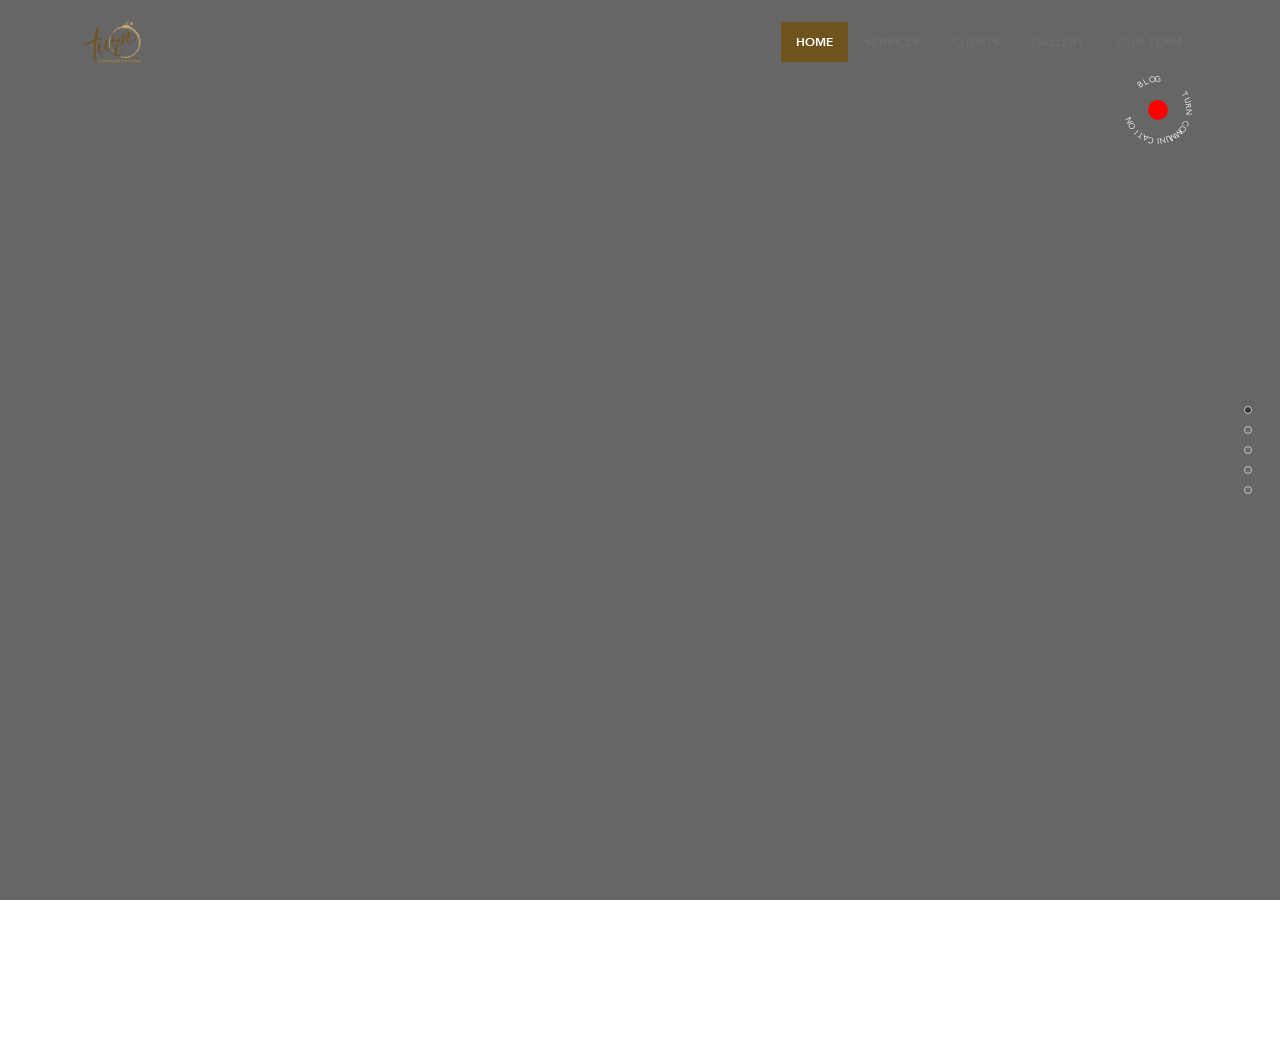
==== index.html @ 365018f1 "done" ====
<!DOCTYPE html>
<html lang="en">

<head>
    <meta charset="UTF-8">
    <meta name="viewport"
          content="width=device-width, user-scalable=no, initial-scale=1.0, maximum-scale=1.0, minimum-scale=1.0">
    <meta http-equiv="X-UA-Compatible" content="ie=edge">
    <title>Turn</title>
    <link rel="stylesheet" href="assets/css/jquery.pagepiling.css">
    <link rel="stylesheet" href="assets/fonts/Avenir/stylesheet.css">
    <link rel="stylesheet" href="assets/css/animate.css">
    <link rel="stylesheet" href="assets/js/imagelightbox/imagelightbox.css">
    <link rel="stylesheet" href="assets/fonts/elegant-icon/elegant-icon-style.css">
    <link rel="stylesheet" href="assets/js/owl-carousel/assets/owl.carousel.min.css">
    <link rel="stylesheet" href="assets/js/owl-carousel/assets/owl.theme.default.min.css">
    <link rel="stylesheet" href="assets/css/styte.css">
    <link rel="icon" type="image/png" sizes="32x32"
          href="./assets/img/favicon.png">


    <style>
        .section {
            height: 100vh;
            display: flex;
            align-items: center;
            justify-content: center;
            opacity: 0;
            visibility: hidden;
        }

        .section.active {
            opacity: 1;
            visibility: visible;
        }

    </style>
</head>

<body>
<header class="header">
    <div class="container">
        <div class="row">
            <div class="col-12">
                <nav class="navbar navbar-expand-lg navbar-light">
                    <div class="logo">
                        <a href="index.html">
                            <img src="assets/img/logo.png" alt="logo">
                        </a>
                    </div>
                    <button class="navbar-toggler hamburger" type="button" data-bs-toggle="collapse"
                            data-bs-target="#mainMenu" aria-controls="mainMenu"
                            aria-expanded="false" aria-label="Toggle navigation">
                        <span class="bar_icon">
                                <span class="bar bar_1"></span>
                                <span class="bar bar_2"></span>
                                <span class="bar bar_3"></span>
                            </span>
                    </button>
                    <div class="collapse navbar-collapse mainMenu" id="mainMenu">
                        <ul class="navbar-nav ms-auto" id="menu">
                            <li class="nav-item active" data-menuanchor="page1">
                                <a class="nav-link" href="#page1">Home</a>
                            </li>
                            <li class="nav-item" data-menuanchor="page2">
                                <a class="nav-link" href="#page2">Services</a>
                            </li>
                            <li class="nav-item" data-menuanchor="page3">
                                <a class="nav-link" href="#page3">Clients</a>
                            </li>
                            <li class="nav-item" data-menuanchor="page4">
                                <a class="nav-link" href="#page4">Gallery</a>
                            </li>
                            <li class="nav-item" data-menuanchor="page5">
                                <a class="nav-link" href="#page5">Our Team</a>
                            </li>
                            <!--                                <li class="nav-item" data-menuanchor="page5">-->
                            <!--                                    <a class="nav-link" href="#page5">Get in Touch</a>-->
                            <!--                                </li>-->
                        </ul>
                    </div>
                </nav>
            </div>
        </div>
    </div>
</header>
<!--End header  -->
<div class="circleTextBox">
    <div class="container">
        <div class="row">
            <div class="col-12">
                <div class="circleText d-flex justify-content-end">
                    <div class="circleTextWrap circleTextWrap_1">
                        <div class="textInner">
                            <div class='circular-text circular-text1'> &nbsp; &nbsp; &nbsp; &nbsp; &nbsp; T U R
                                N &nbsp;
                                C O
                                M M U
                                N I C A T I O N
                                &nbsp;
                                &nbsp; &nbsp; &nbsp; &nbsp; &nbsp; B L O G
                            </div>
                        </div>
                    </div>
                </div>
            </div>
        </div>
    </div>
</div>

<div id="pagepiling">
    <div class="section" id="section1">
        <div class="video_bg">
            <video autoplay="" muted="" id="myVideo">
                <source src="assets/video/demo.mp4" type="video/mp4">
                Your browser does not support the video tag.
            </video>
        </div>
        <div class="allBody">
            <div class="bannerWrap banner_1">
                <div class="container sectionShow">
                    <div class="bannerInner">
                        <div class="tagTop tagTop_1">
                            <p>
                                <span>We always</span>
                                <span><img src="assets/img/Turn-website_Home-page_17.png" alt="img"></span>
                            </p>
                        </div>
                        <div class="row align-items-center h100">
                            <div class="col-md-6 col-sm-12 col-12">
                                <div class="bannerContent bannerLeftContent">
                                    <div class="contentInner Text_1 ">
                                        <h1 class="bannerTitle" data-tilt data-parallax='{"rotateY": 200}'>
                                            <span class="l1 wow fadeInLeft">
                                                <span class="l1_1">SERVE</span>
                                            </span>
                                            <span class="l2">
                                                <span class="l1_2">TO CREATE</span>
                                            </span>
                                            <span class="l3">
                                                <span class="l1_3">IMPACT</span>
                                            </span>
                                        </h1>
                                        <div class="btnWrap">
                                            <a href="#page4" class="btnGlob btnSolid btn_2"
                                               data-parallax='{"y": 300}'>About
                                                Us</a>
                                            <a href="#page2" class="btnGlob btn_1"
                                               data-parallax='{"y": 200}'>Portfolio</a>
                                        </div>
                                    </div>
                                </div>
                            </div>
                            <div class="col-md-6 col-sm-12 col-12">
                                <div class="bannerContent bannerRightContent roundShapeImgWrap">
                                    <div class="contentInner contentInner_1" data-tilt>
                                        <div class="contentInnerInner">
                                            <div class="roundShapeImg">
                                                <img src="assets/img/Round-strain.png" alt="img">
                                            </div>
                                            <div class="bannerRightSingleText btext_2">
                                                <h5>Crafting to make an impact</h5>
                                                <p>Our thirst for crafting unique ideas turns out an <br> impactful
                                                    digital
                                                    experience.
                                                    We
                                                    blend your<br> dream & aim finely to derive incredible outcomes.</p>
                                            </div>
                                        </div>
                                    </div>
                                </div>
                            </div>
                        </div>
                    </div>
                </div>
            </div>
            <!-- End bannerWrap.banner_1 -->
        </div>
    </div>
    <div class="section" id="section2">
        <div class="bannerWrap banner_2">
            <div class="bgShape">
                <img src="./assets/img/Wave_01.png" alt="Wave" class="img-fluid">
            </div>
            <div class="container">
                <div class="bannerInner">
                    <div class="tagTop tagTop_2">
                        <p>
                            <span class="darkLight">Our Works</span>
                            <span><img src="assets/img/Turn-website_Home-page_18.png" alt="img"></span>
                        </p>
                    </div>

                    <div class="row align-items-center h100">
                        <div class="col-md-6 col-sm-12 col-12">
                            <div class="bannerContent bannerLeftContent">
                                <div class="contentInner">
                                    <h1 class="bannerTitle" data-tilt>
                                        <span class="l4 l4_1">Port</span>
                                        <span class="l5 l5_1">folio</span>
                                    </h1>
                                    <div class="btnWrap">
                                        <a href="#page1" class="btnGlob darkBtn btn_1">Service</a>
                                        <a href="#page3" class="btnGlob btnSolid darkBtn btn_2">OUR CLIENTS</a>
                                    </div>
                                </div>
                            </div>
                        </div>
                        <div class="col-md-6 col-sm-12 col-12">
                            <div class="bannerContent bannerRightContent">
                                <div class="contentInner">
                                    <div class="accordion portfolioAccordion" id="portfolioAccordion" data-tilt>
                                        <div class="row">
                                            <div class="col-md-6 col-sm-12 col-12 portfolioAccordionSingleItem">
                                                <div class="portfolioAccordionItem ZoomTilt">
                                                    <div class="accordion-header">
                                                        <div class="accordion-button collapsed" type="button"
                                                             data-bs-toggle="collapse"
                                                             data-bs-target="#portfolioAccordionOne"
                                                             aria-expanded="false"
                                                             aria-controls="portfolioAccordionOne">
                                                            <div class="btnItem">
                                                                <div class="btnImg">
                                                                    <img src="assets/img/darkRoundImg.png" alt="img"
                                                                         class="img-fluid">
                                                                </div>
                                                                <p>Creative</p>
                                                                <h5>Productions</h5>
                                                            </div>
                                                        </div>
                                                    </div>
                                                    <div id="portfolioAccordionOne" class="accordion-collapse collapse"
                                                         data-bs-parent="#portfolioAccordion">
                                                        <div class="accordion-body">
                                                            <ul class="itemList">
                                                                <li><a href="#">Social Media Marketing</a></li>
                                                                <li><a href="#">Content Design</a></li>
                                                                <li><a href="#">Photography</a></li>
                                                                <li><a href="#">Videography</a></li>
                                                                <li><a href="#">Video Production</a></li>
                                                                <li><a href="#">Poster/Flyer Design</a></li>
                                                            </ul>
                                                        </div>
                                                    </div>
                                                </div>
                                            </div>
                                            <div class="col-md-6 col-sm-12 col-12 portfolioAccordionSingleItem">
                                                <div class="portfolioAccordionItem ZoomTilt">
                                                    <div class="accordion-header">
                                                        <div class="accordion-button collapsed" type="button"
                                                             data-bs-toggle="collapse"
                                                             data-bs-target="#portfolioAccordionTwo"
                                                             aria-expanded="false"
                                                             aria-controls="portfolioAccordionTwo">
                                                            <div class="btnItem">
                                                                <div class="btnImg">
                                                                    <img src="assets/img/darkRoundImg.png" alt="img"
                                                                         class="img-fluid">
                                                                </div>
                                                                <p>WEB & MOBILE</p>
                                                                <h5>CONTENT</h5>
                                                            </div>
                                                        </div>
                                                    </div>
                                                    <div id="portfolioAccordionTwo" class="accordion-collapse collapse"
                                                         data-bs-parent="#portfolioAccordion">
                                                        <div class="accordion-body">
                                                            <ul class="itemList">
                                                                <li><a href="#">UI/ UX Design</a></li>
                                                                <li><a href="#">Website Development</a></li>
                                                                <li><a href="#">Mobile & Web App Development</a></li>
                                                                <li><a href="#">E Commerce</a></li>
                                                            </ul>
                                                        </div>
                                                    </div>
                                                </div>
                                            </div>
                                            <div class="col-md-6 col-sm-12 col-12 portfolioAccordionSingleItem">
                                                <div class="portfolioAccordionItem ZoomTilt">
                                                    <div class="accordion-header">
                                                        <div class="accordion-button collapsed" type="button"
                                                             data-bs-toggle="collapse"
                                                             data-bs-target="#portfolioAccordionThree"
                                                             aria-expanded="false"
                                                             aria-controls="portfolioAccordionThree">
                                                            <div class="btnItem">
                                                                <div class="btnImg">
                                                                    <img src="assets/img/darkRoundImg.png" alt="img"
                                                                         class="img-fluid">
                                                                </div>
                                                                <p>BRAND</p>
                                                                <h5>DEVELOPMENT</h5>
                                                            </div>
                                                        </div>
                                                    </div>
                                                    <div id="portfolioAccordionThree"
                                                         class="accordion-collapse collapse"
                                                         data-bs-parent="#portfolioAccordion">
                                                        <div class="accordion-body">
                                                            <ul class="itemList">
                                                                <li><a href="#">Brand Strategy</a></li>
                                                                <li><a href="#">Logo design</a></li>
                                                                <li><a href="#">Identity Design</a></li>
                                                                <li><a href="#">Brand Guideline</a></li>
                                                            </ul>
                                                        </div>
                                                    </div>
                                                </div>
                                            </div>
                                            <div class="col-md-6 col-sm-12 col-12 portfolioAccordionSingleItem">
                                                <div class="portfolioAccordionItem ZoomTilt">
                                                    <div class="accordion-header">
                                                        <div class="accordion-button collapsed" type="button"
                                                             data-bs-toggle="collapse"
                                                             data-bs-target="#portfolioAccordionFour"
                                                             aria-expanded="false"
                                                             aria-controls="portfolioAccordionFour">
                                                            <div class="btnItem">
                                                                <div class="btnImg">
                                                                    <img src="assets/img/darkRoundImg.png" alt="img"
                                                                         class="img-fluid">
                                                                </div>
                                                                <p>ADVERTISING &</p>
                                                                <h5>ProMOTION</h5>
                                                            </div>
                                                        </div>
                                                    </div>
                                                    <div id="portfolioAccordionFour" class="accordion-collapse collapse"
                                                         data-bs-parent="#portfolioAccordion">
                                                        <div class="accordion-body">
                                                            <ul class="itemList">
                                                                <li><a href="#">Campaign Development Digital Marketing
                                                                    and
                                                                    Advertising Social Media Management GDN Ads</a></li>
                                                                <li><a href="#">Google & YouTube SEO</a></li>
                                                                <li><a href="#">OTT Advertisement</a></li>
                                                            </ul>
                                                        </div>
                                                    </div>
                                                </div>
                                            </div>
                                        </div>
                                    </div>
                                </div>
                            </div>
                        </div>
                    </div>
                </div>
            </div>
        </div>
        <!-- End bannerWrap.banner_2 -->
    </div>
    <div class="section" id="section3">

        <div class="bannerWrap banner_3">
            <div class="container">
                <div class="bannerInner">
                    <div class="tagTop tagTop_3">
                        <p>
                            <span class="darkLight">Our Works</span>
                            <span><img src="assets/img/Turn-website_Home-page_18.png" alt="img"></span>
                        </p>
                    </div>
                    <div class="row align-items-center h100">
                        <div class="col-md-6 col-sm-12 col-12">
                            <div class="bannerContent bannerLeftContent">
                                <div class="contentInner Text_3">
                                    <h1 class="bannerTitle" data-tilt>
                                        <span class="l6 l6_1">OUR WONDERFUL</span>
                                        <span class="l5 L7_1">CLIENTS</span>
                                    </h1>
                                    <div class="btnWrap">
                                        <a href="#page2" class="btnGlob darkBtn btn_1">Portfolio</a>
                                        <a href="#page4" class="btnGlob btnSolid darkBtn btn_2">OUR Team</a>
                                    </div>
                                </div>
                            </div>
                        </div>
                        <div class="col-md-6 col-sm-12 col-12">
                            <div class="bannerContent bannerRightContent">
                                <div class="contentInner">
                                    <div class="clientLogoSlider owl-carousel" data-tilt>
                                        <div class="clientLogoSliderItem">
                                            <div class="clientLogoWrap">
                                                <div class="row">
                                                    <div class="col-lg-3 col-md-4 col-sm-4 col-4 ZoomTilt">
                                                        <div class="logoItem logoItem_1">
                                                            <a href="client.html" class="logoInner">
                                                                <img src="assets/img/logo/Picture14.png"
                                                                     alt="logo"
                                                                     class="img-fluid">
                                                            </a>
                                                        </div>
                                                    </div>
                                                    <div class="col-lg-3 col-md-4 col-sm-4 col-4 ZoomTilt">
                                                        <div class="logoItem logoItem_2">
                                                            <a href="client.html" class="logoInner">
                                                                <img src="assets/img/logo/Picture3.png"
                                                                     alt="logo"
                                                                     class="img-fluid">
                                                            </a>
                                                        </div>
                                                    </div>
                                                    <div class="col-lg-3 col-md-4 col-sm-4 col-4 ZoomTilt">
                                                        <div class="logoItem logoItem_3">
                                                            <a href="client.html" class="logoInner">
                                                                <img src="assets/img/logo/Picture2.png"
                                                                     alt="logo"
                                                                     class="img-fluid">
                                                            </a>
                                                        </div>
                                                    </div>
                                                    <div class="col-lg-3 col-md-4 col-sm-4 col-4 ZoomTilt">
                                                        <div class="logoItem logoItem_4">
                                                            <a href="client.html" class="logoInner">
                                                                <img src="assets/img/logo/Picture5.png"
                                                                     alt="logo"
                                                                     class="img-fluid">
                                                            </a>
                                                        </div>
                                                    </div>
                                                    <div class="col-lg-3 col-md-4 col-sm-4 col-4 ZoomTilt">
                                                        <div class="logoItem logoItem_5">
                                                            <a href="client.html" class="logoInner">
                                                                <img src="assets/img/logo/Picture6.png"
                                                                     alt="logo"
                                                                     class="img-fluid">
                                                            </a>
                                                        </div>
                                                    </div>
                                                    <div class="col-lg-3 col-md-4 col-sm-4 col-4 ZoomTilt">
                                                        <div class="logoItem logoItem_6">
                                                            <a href="client.html" class="logoInner">
                                                                <img src="assets/img/logo/Picture4.png"
                                                                     alt="logo"
                                                                     class="img-fluid">
                                                            </a>
                                                        </div>
                                                    </div>
                                                    <div class="col-lg-3 col-md-4 col-sm-4 col-4 ZoomTilt">
                                                        <div class="logoItem logoItem_7">
                                                            <a href="client.html" class="logoInner">
                                                                <img src="assets/img/logo/Picture7.png"
                                                                     alt="logo"
                                                                     class="img-fluid">
                                                            </a>
                                                        </div>
                                                    </div>
                                                    <div class="col-lg-3 col-md-4 col-sm-4 col-4 ZoomTilt">
                                                        <div class="logoItem logoItem_8">
                                                            <a href="client.html" class="logoInner">
                                                                <img src="assets/img/logo/Picture8.png"
                                                                     alt="logo"
                                                                     class="img-fluid">
                                                            </a>
                                                        </div>
                                                    </div>
                                                    <div class="col-lg-3 col-md-4 col-sm-4 col-4 ZoomTilt">
                                                        <div class="logoItem logoItem_9">
                                                            <a href="client.html" class="logoInner">
                                                                <img src="assets/img/logo/Picture9.png"
                                                                     alt="logo"
                                                                     class="img-fluid">
                                                            </a>
                                                        </div>
                                                    </div>
                                                    <div class="col-lg-3 col-md-4 col-sm-4 col-4 ZoomTilt">
                                                        <div class="logoItem logoItem_10">
                                                            <a href="client.html" class="logoInner">
                                                                <img src="assets/img/logo/Picture10.png"
                                                                     alt="logo"
                                                                     class="img-fluid">
                                                            </a>
                                                        </div>
                                                    </div>
                                                    <div class="col-lg-3 col-md-4 col-sm-4 col-4 ZoomTilt">
                                                        <div class="logoItem logoItem_11">
                                                            <a href="client.html" class="logoInner">
                                                                <img src="assets/img/logo/Picture11.png"
                                                                     alt="logo"
                                                                     class="img-fluid">
                                                            </a>
                                                        </div>
                                                    </div>
                                                    <div class="col-lg-3 col-md-4 col-sm-4 col-4 ZoomTilt">
                                                        <div class="logoItem logoItem_12">
                                                            <a href="client.html" class="logoInner">
                                                                <img src="assets/img/logo/Picture12.png"
                                                                     alt="logo"
                                                                     class="img-fluid">
                                                            </a>
                                                        </div>
                                                    </div>
                                                </div>
                                            </div>
                                        </div>
                                    </div>
                                </div>
                            </div>
                        </div>
                    </div>
                </div>
            </div>
        </div>
        <!-- End bannerWrap.banner_3 -->
    </div>
    <div class="section" id="section4">
        <div class="bannerWrap galleryBody banner_5">
            <div class="container">
                <div class="bannerInner">
                    <div class="tagTop tagTop_3">
                        <p>
                            <span class="darkLight">Gallery</span>
                            <span><img src="assets/img/Turn-website_Home-page_18.png" alt="img"></span>
                        </p>
                    </div>
                    <div class="row h100">
                        <div class="col-md-12 col-sm-12 col-12">
                            <br>
                            <br>
                            <br>
                            <div class="serviceContentWrap galleryWrap">
                                <h3 class="galleryTitle">OUR WORKS</h3>
                                <div class="row galleryRow">
                                    <div class="col-md-2 col-sm-3 col-6 galleryCol">
                                        <div class="galleryItem galleryItem_1">
                                            <div class="galleryItemInner">
                                                <div class="galleryImg">
                                                    <a href="./assets/img/gallery/large/Womens-Day.jpg"
                                                       class="lightbox">
                                                        <img src="./assets/img/gallery/gallery_1.jpg" alt="img">
                                                    </a>
                                                </div>
                                            </div>
                                        </div>
                                    </div>
                                    <div class="col-md-2 col-sm-3 col-6 galleryCol">
                                        <div class="galleryItem galleryItem_2">
                                            <div class="galleryItemInner">
                                                <div class="galleryImg">
                                                    <a href="./assets/img/gallery/large/7th-March-Post-2021.jpg"
                                                       class="lightbox">
                                                        <img src="./assets/img/gallery/large/7th-March-Post-2021.jpg"
                                                             alt="img">
                                                    </a>
                                                </div>
                                            </div>
                                        </div>
                                    </div>
                                    <div class="col-md-2 col-sm-3 col-6 galleryCol">
                                        <div class="galleryItem galleryItem_3">
                                            <div class="galleryItemInner">
                                                <div class="galleryImg">
                                                    <a href="./assets/img/gallery/large/17-March.jpg" class="lightbox">
                                                        <img src="./assets/img/gallery/large/17-March.jpg" alt="img">
                                                    </a>
                                                </div>
                                            </div>
                                        </div>
                                    </div>
                                    <div class="col-md-2 col-sm-3 col-6 galleryCol">
                                        <div class="galleryItem galleryItem_4">
                                            <div class="galleryItemInner">
                                                <div class="galleryImg">
                                                    <a href="./assets/img/gallery/large/21st-February-Post-2021.jpg"
                                                       class="lightbox">
                                                        <img src="./assets/img/gallery/large/21st-February-Post-2021.jpg"
                                                             alt="img">
                                                    </a>
                                                </div>
                                            </div>
                                        </div>
                                    </div>
                                    <div class="col-md-2 col-sm-3 col-6 galleryCol">
                                        <div class="galleryItem galleryItem_5">
                                            <div class="galleryItemInner">
                                                <div class="galleryImg">
                                                    <a href="./assets/img/gallery/large/26-March.jpg" class="lightbox">
                                                        <img src="./assets/img/gallery/large/26-March.jpg" alt="img">
                                                    </a>
                                                </div>
                                            </div>
                                        </div>
                                    </div>
                                    <div class="col-md-2 col-sm-3 col-6 galleryCol">
                                        <div class="galleryItem galleryItem_6">
                                            <div class="galleryItemInner">
                                                <div class="galleryImg">
                                                    <a href="./assets/img/gallery/large/1.jpg" class="lightbox">
                                                        <img src="./assets/img/gallery/large/1.jpg" alt="img">
                                                    </a>
                                                </div>
                                            </div>
                                        </div>
                                    </div>
                                    <div class="col-md-2 col-sm-3 col-6 galleryCol">
                                        <div class="galleryItem galleryItem_7">
                                            <div class="galleryItemInner">
                                                <div class="galleryImg">
                                                    <a href="./assets/img/gallery/large/2.jpg" class="lightbox">
                                                        <img src="./assets/img/gallery/large/2.jpg" alt="img">
                                                    </a>
                                                </div>
                                            </div>
                                        </div>
                                    </div>
                                    <div class="col-md-2 col-sm-3 col-6 galleryCol">
                                        <div class="galleryItem galleryItem_8">
                                            <div class="galleryItemInner">
                                                <div class="galleryImg">
                                                    <a href="./assets/img/gallery/large/3.jpg" class="lightbox">
                                                        <img src="./assets/img/gallery/large/3.jpg" alt="img">
                                                    </a>
                                                </div>
                                            </div>
                                        </div>
                                    </div>
                                    <div class="col-md-2 col-sm-3 col-6 galleryCol">
                                        <div class="galleryItem galleryItem_9">
                                            <div class="galleryItemInner">
                                                <div class="galleryImg">
                                                    <a href="./assets/img/gallery/large/4.jpg" class="lightbox">
                                                        <img src="./assets/img/gallery/large/4.jpg" alt="img">
                                                    </a>
                                                </div>
                                            </div>
                                        </div>
                                    </div>
                                    <div class="col-md-2 col-sm-3 col-6 galleryCol">
                                        <div class="galleryItem galleryItem_10">
                                            <div class="galleryItemInner">
                                                <div class="galleryImg">
                                                    <a href="./assets/img/gallery/large/5.jpg" class="lightbox">
                                                        <img src="./assets/img/gallery/large/5.jpg" alt="img">
                                                    </a>
                                                </div>
                                            </div>
                                        </div>
                                    </div>
                                    <div class="col-md-2 col-sm-3 col-6 galleryCol">
                                        <div class="galleryItem galleryItem_11">
                                            <div class="galleryItemInner">
                                                <div class="galleryImg">
                                                    <a href="./assets/img/gallery/large/6.jpg" class="lightbox">
                                                        <img src="./assets/img/gallery/large/6.jpg" alt="img">
                                                    </a>
                                                </div>
                                            </div>
                                        </div>
                                    </div>
                                    <div class="col-md-2 col-sm-3 col-6 galleryCol">
                                        <div class="galleryItem galleryItem_12">
                                            <div class="galleryItemInner">
                                                <div class="galleryImg">
                                                    <a href="./assets/img/gallery/large/7.jpg" class="lightbox">
                                                        <img src="./assets/img/gallery/large/7.jpg" alt="img">
                                                    </a>
                                                </div>
                                            </div>
                                        </div>
                                    </div>
                                    <div class="col-md-2 col-sm-3 col-6 galleryCol">
                                        <div class="galleryItem galleryItem_13">
                                            <div class="galleryItemInner">
                                                <div class="galleryImg">
                                                    <a href="./assets/img/gallery/large/8.jpg" class="lightbox">
                                                        <img src="./assets/img/gallery/large/8.jpg" alt="img">
                                                    </a>
                                                </div>
                                            </div>
                                        </div>
                                    </div>
                                    <div class="col-md-2 col-sm-3 col-6 galleryCol">
                                        <div class="galleryItem galleryItem_14">
                                            <div class="galleryItemInner">
                                                <div class="galleryImg">
                                                    <a href="./assets/img/gallery/large/9.jpg" class="lightbox">
                                                        <img src="./assets/img/gallery/large/9.jpg" alt="img">
                                                    </a>
                                                </div>
                                            </div>
                                        </div>
                                    </div>
                                    <div class="col-md-2 col-sm-3 col-6 galleryCol">
                                        <div class="galleryItem galleryItem_15">
                                            <div class="galleryItemInner">
                                                <div class="galleryImg">
                                                    <a href="./assets/img/gallery/large/10.jpg" class="lightbox">
                                                        <img src="./assets/img/gallery/large/10.jpg" alt="img">
                                                    </a>
                                                </div>
                                            </div>
                                        </div>
                                    </div>
                                    <div class="col-md-2 col-sm-3 col-6 galleryCol">
                                        <div class="galleryItem galleryItem_16">
                                            <div class="galleryItemInner">
                                                <div class="galleryImg">
                                                    <a href="./assets/img/gallery/large/BFF-May-Day.jpg"
                                                       class="lightbox">
                                                        <img src="./assets/img/gallery/large/BFF-May-Day.jpg" alt="img">
                                                    </a>
                                                </div>
                                            </div>
                                        </div>
                                    </div>
                                    <div class="col-md-2 col-sm-3 col-6 galleryCol">
                                        <div class="galleryItem galleryItem_17">
                                            <div class="galleryItemInner">
                                                <div class="galleryImg">
                                                    <a href="./assets/img/gallery/large/11.jpg" class="lightbox">
                                                        <img src="./assets/img/gallery/large/11.jpg" alt="img">
                                                    </a>
                                                </div>
                                            </div>
                                        </div>
                                    </div>
                                    <div class="col-md-2 col-sm-3 col-6 galleryCol">
                                        <div class="galleryItem galleryItem_18">
                                            <div class="galleryItemInner">
                                                <div class="galleryImg">
                                                    <a href="./assets/img/gallery/large/12.jpg" class="lightbox">
                                                        <img src="./assets/img/gallery/large/12.jpg" alt="img">
                                                    </a>
                                                </div>
                                            </div>
                                        </div>
                                    </div>
                                </div>
                            </div>
                        </div>
                    </div>
                </div>
            </div>
        </div>
        <!-- End bannerWrap.banner_4 -->
    </div>
    <div class="section" id="section5">
        <div class="bannerWrap banner_4">
            <div class="container">
                <div class="bannerInner">
                    <div class="tagTop tagTop_4">
                        <p>
                            <span class="darkLight">Our Works</span>
                            <span><img src="assets/img/Turn-website_Home-page_18.png" alt="img"></span>
                        </p>
                    </div>
                    <div class="row align-items-center h100">
                        <div class="col-md-6 col-sm-12 col-12">
                            <div class="bannerContent bannerLeftContent">
                                <div class="contentInner">
                                    <h1 class="bannerTitle" data-tilt>
                                        <span class="l6 lT_1">OUR MAGICAL</span>
                                        <span class="l5 lT_2">TEAM</span>
                                    </h1>
                                    <div class="btnWrap">
                                        <a href="#page3" class="btnGlob darkBtn btn_1">OUR CLIENTS</a>
                                        <a href="#page1" class="btnGlob btnSolid darkBtn btn_2">Our Works</a>
                                    </div>
                                </div>
                            </div>
                        </div>
                        <div class="col-md-6 col-sm-12 col-12">
                            <div class="bannerContent bannerRightContent">
                                <div class="contentInner">
                                    <div class="teamContentWrap">
                                        <p class="tTopPara mb-4">One of the start-up creative agency teams in Bangladesh
                                            with very agile
                                            operations High flexibility & capacity in video contents, development,
                                            events
                                            and innovation. Highly experienced creative team. Experience and in-depth
                                            understanding of the brand. Access to International & National Resources.
                                        </p>
                                        <h6 class="TeamHeading">Our Team members</h6>
                                        <div class="carouselWrap">
                                            <div class="owl-carousel teamSingleItemWrap">
                                                <div class="carouselItem">
                                                    <div class="row teamSingleItemRow teamRow_1 align-items-center">
                                                        <div class="col-lg-4 col-md-12 col-sm-4 col-12">
                                                            <div class="temImg">
                                                                <div class="imgInner">
                                                                    <img src="" alt="img" class="img-fluid">
                                                                </div>
                                                            </div>
                                                        </div>
                                                        <div class="col-lg-8 col-md-12 col-sm-8 col-12">
                                                            <div class="contentBox">
                                                                <h6>The Leader | Muttakim Al Tias</h6>
                                                                <p>One of the start-up creative agency teams in
                                                                    Bangladesh with
                                                                    very
                                                                    agile operations High flexibility & capacity in
                                                                    video
                                                                    contents,
                                                                    development, events and innovation. Highly
                                                                    experienced
                                                                    creative
                                                                    team. Experience and in-depth understanding of the
                                                                    brand.
                                                                    Access
                                                                    to International & National Resources.</p>
                                                            </div>
                                                        </div>
                                                    </div>
                                                </div>
                                                <div class="carouselItem">
                                                    <div class="row teamSingleItemRow teamRev rightContent align-items-center">
                                                        <div class="col-lg-8 col-md-12 col-sm-8 col-12">
                                                            <div class="contentBox">
                                                                <h6>The Mastermind | Muttakim Al Tias</h6>
                                                                <p>One of the start-up creative agency teams in
                                                                    Bangladesh with
                                                                    very
                                                                    agile operations High flexibility & capacity in
                                                                    video
                                                                    contents,
                                                                    development, events and innovation. Highly
                                                                    experienced
                                                                    creative
                                                                    team. Experience and in-depth understanding of the
                                                                    brand.
                                                                    Access
                                                                    to International & National Resources.</p>
                                                            </div>
                                                        </div>
                                                        <div class="col-lg-4 col-md-12 col-sm-4 col-12">
                                                            <div class="temImg">
                                                                <div class="imgInner">
                                                                    <img src="" alt="img" class="img-fluid">
                                                                </div>
                                                            </div>
                                                        </div>
                                                    </div>
                                                </div>
                                            </div>
                                        </div>
                                    </div>
                                </div>
                            </div>
                        </div>
                    </div>
                </div>
            </div>
        </div>
        <!-- End bannerWrap.banner_4 -->
    </div>
</div>


<script src="assets/js/jquery-3.5.1.min.js"></script>
<script src="https://cdn.jsdelivr.net/npm/bootstrap@5.0.0-beta2/dist/js/bootstrap.bundle.min.js"></script>
<script src="./assets/js/jquery.pagepiling.min.js"></script>
<script src="./assets/js/tilt.jquery.min.js"></script>
<script src="./assets/js/owl-carousel/owl.carousel.min.js"></script>
<script src="assets/js/imagelightbox/imagelightbox.js"></script>
<script src="./assets/js/main.js"></script>
</body>

</html>
---- assets/fonts/Avenir/stylesheet.css ----
@font-face {
    font-family: 'Avenir';
    src: url('Avenir-Black.woff2') format('woff2'),
        url('Avenir-Black.woff') format('woff');
    font-weight: 900;
    font-style: normal;
    font-display: swap;
}

@font-face {
    font-family: 'Avenir Black Oblique';
    src: url('Avenir-BlackOblique.woff2') format('woff2'),
        url('Avenir-BlackOblique.woff') format('woff');
    font-weight: 900;
    font-style: italic;
    font-display: swap;
}

@font-face {
    font-family: 'Avenir Book';
    src: url('Avenir-Book.woff2') format('woff2'),
        url('Avenir-Book.woff') format('woff');
    font-weight: normal;
    font-style: normal;
    font-display: swap;
}

@font-face {
    font-family: 'Avenir Book';
    src: url('Avenir-BookOblique.woff2') format('woff2'),
        url('Avenir-BookOblique.woff') format('woff');
    font-weight: normal;
    font-style: italic;
    font-display: swap;
}

@font-face {
    font-family: 'Avenir';
    src: url('Avenir-LightOblique.woff2') format('woff2'),
        url('Avenir-LightOblique.woff') format('woff');
    font-weight: 300;
    font-style: italic;
    font-display: swap;
}

@font-face {
    font-family: 'Avenir';
    src: url('Avenir-Heavy.woff2') format('woff2'),
        url('Avenir-Heavy.woff') format('woff');
    font-weight: 900;
    font-style: normal;
    font-display: swap;
}

@font-face {
    font-family: 'Avenir';
    src: url('Avenir-Light.woff2') format('woff2'),
        url('Avenir-Light.woff') format('woff');
    font-weight: 300;
    font-style: normal;
    font-display: swap;
}

@font-face {
    font-family: 'Avenir';
    src: url('Avenir-HeavyOblique.woff2') format('woff2'),
        url('Avenir-HeavyOblique.woff') format('woff');
    font-weight: 900;
    font-style: italic;
    font-display: swap;
}

@font-face {
    font-family: 'Avenir';
    src: url('Avenir-Oblique.woff2') format('woff2'),
        url('Avenir-Oblique.woff') format('woff');
    font-weight: normal;
    font-style: italic;
    font-display: swap;
}

@font-face {
    font-family: 'Avenir';
    src: url('Avenir-Medium.woff2') format('woff2'),
        url('Avenir-Medium.woff') format('woff');
    font-weight: 500;
    font-style: normal;
    font-display: swap;
}

@font-face {
    font-family: 'Avenir';
    src: url('Avenir-MediumOblique.woff2') format('woff2'),
        url('Avenir-MediumOblique.woff') format('woff');
    font-weight: 500;
    font-style: italic;
    font-display: swap;
}

@font-face {
    font-family: 'Avenir';
    src: url('Avenir-Roman.woff2') format('woff2'),
        url('Avenir-Roman.woff') format('woff');
    font-weight: normal;
    font-style: normal;
    font-display: swap;
}
---- assets/js/imagelightbox/imagelightbox.css ----
/* IMAGE LIGHTBOX SELECTOR */

#imagelightbox {
    cursor: pointer;
    position: fixed;
    z-index: 10000;
    top: 50%;
    touch-action: none;
    transform: scaleZ(10px);
}

.imagelightbox-open {
    user-select: none;
    overflow: hidden;
}

/* WITH ACTIVITY INDICATION */

.imagelightbox-loading,
.imagelightbox-loading div {
    border-radius: 9999px;
}

.imagelightbox-loading {
    background-color: rgb(128, 128, 128);
    background-color: rgba(0, 0, 0, .5);
    position: fixed;
    z-index: 10003;
    top: 50%;
    left: 50%;
    padding: 0.65em;
    margin: -1.3em 0 0 -1.3em;
    box-shadow: 0 0 2.5em rgba(0, 0, 0, .75); /* 40 */
}

.imagelightbox-loading div {
    width: 1.3em;
    height: 1.3em;
    background-color: #fff;
    animation: imagelightbox-loading .5s ease infinite;
}

@keyframes imagelightbox-loading {
    from {
        opacity: .5;
        transform: scale(.75);
    }
    50% {
        opacity: 1;
        transform: scale(1);
    }
    to {
        opacity: .5;
        transform: scale(.75);
    }
}

/* WITH OVERLAY */

.imagelightbox-overlay {
    background-color: #fff;
    background-color: rgba(255, 255, 255, .9);
    position: fixed;
    z-index: 9998;
    top: 0;
    right: 0;
    bottom: 0;
    left: 0;
}

/* WITH "CLOSE" BUTTON */

.imagelightbox-close {
    cursor: pointer;
    width: 2.5em; /* 40 */
    height: 2.5em; /* 40 */
    background-color: #666;
    position: fixed;
    z-index: 10002;
    top: 2.5em; /* 40 */
    right: 2.5em; /* 40 */
    border-radius: 50%;
    transition: color .3s ease;
}

.imagelightbox-close:hover {
    background-color: #006fe1;
}

.imagelightbox-close:before,
.imagelightbox-close:after {
    width: 2px;
    background-color: #fff;
    content: '';
    position: absolute;
    top: 20%;
    bottom: 20%;
    left: 50%;
    margin-left: -1px;
}

.imagelightbox-close:before {
    transform: rotate(45deg);
}

.imagelightbox-close:after {
    transform: rotate(-45deg);
}

/* WITH CAPTION */

.imagelightbox-caption {
    text-align: center;
    color: #fff;
    background-color: #666;
    position: fixed;
    z-index: 10001;
    left: 0;
    right: 0;
    bottom: 0;
    padding: 0.625em; /* 10 */
}

/* WITH NAVIGATION */

.imagelightbox-nav {
    background-color: #444;
    background-color: rgba(0, 0, 0, .5);
    position: fixed;
    z-index: 10001;
    left: 50%;
    bottom: 3.75em; /* 60 */
    padding: 0.313em; /* 5 */
    transform: translateX(-50%);
    border-radius: 20px;
}

.imagelightbox-nav a {
    position: relative;
    top: 0.2em;
    width: 1em; /* 20 */
    height: 1em; /* 20 */
    border: 1px solid #fff;
    display: inline-block;
    margin: 0 0.313em; /* 5 */
    border-radius: 50%;
}

.imagelightbox-nav .active {
    background-color: #fff;
}

/* WITH ARROWS */

.imagelightbox-arrow {
    cursor: pointer;
    width: 40px; /* 60 */
    height: 40px; /* 120 */
    background-color: #444;
    background-color: rgba( 0, 0, 0, .5 );
    vertical-align: middle;
    display: none;
    border: 0px;
    position: fixed;
    z-index: 10001;
    font-size: 25px;
    color: #fff;
    top: 50%;
    margin-top: -3.75em; /* 60 */
}
.imagelightbox-arrow:hover,
.imagelightbox-arrow:focus {
    background-color: #006fe1;
}
.imagelightbox-arrow:active {
    background-color: #111;
}
.imagelightbox-arrow-left {
    left: 2.5em; /* 40 */
}
.imagelightbox-arrow-left:before{
    content: "\34" !important;
    border: 0px !important;
    font-family: 'ElegantIcons';
    width: auto;
    height: auto;
}
.imagelightbox-arrow-right {
    right: 2.5em; /* 40 */
}
.imagelightbox-arrow-right:before{
    font-family: 'ElegantIcons';
    content: "\35" !important;
}
.imagelightbox-arrow:before {
    width: 0;
    height: 0;
/*    border: 1em solid transparent;*/
    content: '';
/*    display: inline-block;*/
/*    margin-bottom: -0.125em;  2 */
}
.imagelightbox-arrow-left:before {
    border-left: none;
    border-right-color: #fff;
/*    margin-left: -0.313em;  5 */
}
.imagelightbox-arrow-right:before {
    border-right: none;
/*    border-left-color: #fff;*/
/*    margin-right: -0.313em;  5 */
}

.imagelightbox-loading,
.imagelightbox-overlay,
.imagelightbox-close,
.imagelightbox-nav,
.imagelightbox-arrow {
    animation: fade-in .25s linear;
}

@keyframes fade-in {
    from	{ opacity: 0; }
    to		{ opacity: 1; }
}

@media only screen and (max-width: 41.250em) { /* 660 */
    #container {
        width: 100%;
    }
    .imagelightbox-close {
        top: 1.25em; /* 20 */
        right: 1.25em; /* 20 */
    }
    .imagelightbox-arrow {
        width: 2.5em; /* 40 */
        height: 3.75em; /* 60 */
        margin-top: -1.875em; /* 30 */
    }
    .imagelightbox-arrow-left {
        left: 1.25em; /* 20 */
    }
    .imagelightbox-arrow-right {
        right: 1.25em; /* 20 */
    }
}

@media only screen and (max-width: 20em) { /* 320 */
    .imagelightbox-arrow-left {
        left: 0;
    }
    .imagelightbox-arrow-right {
        right: 0;
    }
}
---- assets/fonts/elegant-icon/elegant-icon-style.css ----
@font-face {
	font-family: 'ElegantIcons';
	src:url('./fonts/ElegantIcons.eot');
	src:url('./fonts/ElegantIcons.eot?#iefix') format('embedded-opentype'),
		url('./fonts/ElegantIcons.woff') format('woff'),
		url('./fonts/ElegantIcons.ttf') format('truetype'),
		url('./fonts/ElegantIcons.svg#ElegantIcons') format('svg');
	font-weight: normal;
	font-style: normal;
}

/* Use the following CSS code if you want to use data attributes for inserting your icons */
[data-icon]:before {
	font-family: 'ElegantIcons';
	content: attr(data-icon);
	speak: none;
	font-weight: normal;
	font-variant: normal;
	text-transform: none;
	line-height: 1;
	-webkit-font-smoothing: antialiased;
	-moz-osx-font-smoothing: grayscale;
}

/* Use the following CSS code if you want to have a class per icon */
/*
Instead of a list of all class selectors,
you can use the generic selector below, but it's slower:
[class*="your-class-prefix"] {
*/
.arrow_up, .arrow_down, .arrow_left, .arrow_right, .arrow_left-up, .arrow_right-up, .arrow_right-down, .arrow_left-down, .arrow-up-down, .arrow_up-down_alt, .arrow_left-right_alt, .arrow_left-right, .arrow_expand_alt2, .arrow_expand_alt, .arrow_condense, .arrow_expand, .arrow_move, .arrow_carrot-up, .arrow_carrot-down, .arrow_carrot-left, .arrow_carrot-right, .arrow_carrot-2up, .arrow_carrot-2down, .arrow_carrot-2left, .arrow_carrot-2right, .arrow_carrot-up_alt2, .arrow_carrot-down_alt2, .arrow_carrot-left_alt2, .arrow_carrot-right_alt2, .arrow_carrot-2up_alt2, .arrow_carrot-2down_alt2, .arrow_carrot-2left_alt2, .arrow_carrot-2right_alt2, .arrow_triangle-up, .arrow_triangle-down, .arrow_triangle-left, .arrow_triangle-right, .arrow_triangle-up_alt2, .arrow_triangle-down_alt2, .arrow_triangle-left_alt2, .arrow_triangle-right_alt2, .arrow_back, .icon_minus-06, .icon_plus, .icon_close, .icon_check, .icon_minus_alt2, .icon_plus_alt2, .icon_close_alt2, .icon_check_alt2, .icon_zoom-out_alt, .icon_zoom-in_alt, .icon_search, .icon_box-empty, .icon_box-selected, .icon_minus-box, .icon_plus-box, .icon_box-checked, .icon_circle-empty, .icon_circle-slelected, .icon_stop_alt2, .icon_stop, .icon_pause_alt2, .icon_pause, .icon_menu, .icon_menu-square_alt2, .icon_menu-circle_alt2, .icon_ul, .icon_ol, .icon_adjust-horiz, .icon_adjust-vert, .icon_document_alt, .icon_documents_alt, .icon_pencil, .icon_pencil-edit_alt, .icon_pencil-edit, .icon_folder-alt, .icon_folder-open_alt, .icon_folder-add_alt, .icon_info_alt, .icon_error-oct_alt, .icon_error-circle_alt, .icon_error-triangle_alt, .icon_question_alt2, .icon_question, .icon_comment_alt, .icon_chat_alt, .icon_vol-mute_alt, .icon_volume-low_alt, .icon_volume-high_alt, .icon_quotations, .icon_quotations_alt2, .icon_clock_alt, .icon_lock_alt, .icon_lock-open_alt, .icon_key_alt, .icon_cloud_alt, .icon_cloud-upload_alt, .icon_cloud-download_alt, .icon_image, .icon_images, .icon_lightbulb_alt, .icon_gift_alt, .icon_house_alt, .icon_genius, .icon_mobile, .icon_tablet, .icon_laptop, .icon_desktop, .icon_camera_alt, .icon_mail_alt, .icon_cone_alt, .icon_ribbon_alt, .icon_bag_alt, .icon_creditcard, .icon_cart_alt, .icon_paperclip, .icon_tag_alt, .icon_tags_alt, .icon_trash_alt, .icon_cursor_alt, .icon_mic_alt, .icon_compass_alt, .icon_pin_alt, .icon_pushpin_alt, .icon_map_alt, .icon_drawer_alt, .icon_toolbox_alt, .icon_book_alt, .icon_calendar, .icon_film, .icon_table, .icon_contacts_alt, .icon_headphones, .icon_lifesaver, .icon_piechart, .icon_refresh, .icon_link_alt, .icon_link, .icon_loading, .icon_blocked, .icon_archive_alt, .icon_heart_alt, .icon_star_alt, .icon_star-half_alt, .icon_star, .icon_star-half, .icon_tools, .icon_tool, .icon_cog, .icon_cogs, .arrow_up_alt, .arrow_down_alt, .arrow_left_alt, .arrow_right_alt, .arrow_left-up_alt, .arrow_right-up_alt, .arrow_right-down_alt, .arrow_left-down_alt, .arrow_condense_alt, .arrow_expand_alt3, .arrow_carrot_up_alt, .arrow_carrot-down_alt, .arrow_carrot-left_alt, .arrow_carrot-right_alt, .arrow_carrot-2up_alt, .arrow_carrot-2dwnn_alt, .arrow_carrot-2left_alt, .arrow_carrot-2right_alt, .arrow_triangle-up_alt, .arrow_triangle-down_alt, .arrow_triangle-left_alt, .arrow_triangle-right_alt, .icon_minus_alt, .icon_plus_alt, .icon_close_alt, .icon_check_alt, .icon_zoom-out, .icon_zoom-in, .icon_stop_alt, .icon_menu-square_alt, .icon_menu-circle_alt, .icon_document, .icon_documents, .icon_pencil_alt, .icon_folder, .icon_folder-open, .icon_folder-add, .icon_folder_upload, .icon_folder_download, .icon_info, .icon_error-circle, .icon_error-oct, .icon_error-triangle, .icon_question_alt, .icon_comment, .icon_chat, .icon_vol-mute, .icon_volume-low, .icon_volume-high, .icon_quotations_alt, .icon_clock, .icon_lock, .icon_lock-open, .icon_key, .icon_cloud, .icon_cloud-upload, .icon_cloud-download, .icon_lightbulb, .icon_gift, .icon_house, .icon_camera, .icon_mail, .icon_cone, .icon_ribbon, .icon_bag, .icon_cart, .icon_tag, .icon_tags, .icon_trash, .icon_cursor, .icon_mic, .icon_compass, .icon_pin, .icon_pushpin, .icon_map, .icon_drawer, .icon_toolbox, .icon_book, .icon_contacts, .icon_archive, .icon_heart, .icon_profile, .icon_group, .icon_grid-2x2, .icon_grid-3x3, .icon_music, .icon_pause_alt, .icon_phone, .icon_upload, .icon_download, .social_facebook, .social_twitter, .social_pinterest, .social_googleplus, .social_tumblr, .social_tumbleupon, .social_wordpress, .social_instagram, .social_dribbble, .social_vimeo, .social_linkedin, .social_rss, .social_deviantart, .social_share, .social_myspace, .social_skype, .social_youtube, .social_picassa, .social_googledrive, .social_flickr, .social_blogger, .social_spotify, .social_delicious, .social_facebook_circle, .social_twitter_circle, .social_pinterest_circle, .social_googleplus_circle, .social_tumblr_circle, .social_stumbleupon_circle, .social_wordpress_circle, .social_instagram_circle, .social_dribbble_circle, .social_vimeo_circle, .social_linkedin_circle, .social_rss_circle, .social_deviantart_circle, .social_share_circle, .social_myspace_circle, .social_skype_circle, .social_youtube_circle, .social_picassa_circle, .social_googledrive_alt2, .social_flickr_circle, .social_blogger_circle, .social_spotify_circle, .social_delicious_circle, .social_facebook_square, .social_twitter_square, .social_pinterest_square, .social_googleplus_square, .social_tumblr_square, .social_stumbleupon_square, .social_wordpress_square, .social_instagram_square, .social_dribbble_square, .social_vimeo_square, .social_linkedin_square, .social_rss_square, .social_deviantart_square, .social_share_square, .social_myspace_square, .social_skype_square, .social_youtube_square, .social_picassa_square, .social_googledrive_square, .social_flickr_square, .social_blogger_square, .social_spotify_square, .social_delicious_square, .icon_printer, .icon_calulator, .icon_building, .icon_floppy, .icon_drive, .icon_search-2, .icon_id, .icon_id-2, .icon_puzzle, .icon_like, .icon_dislike, .icon_mug, .icon_currency, .icon_wallet, .icon_pens, .icon_easel, .icon_flowchart, .icon_datareport, .icon_briefcase, .icon_shield, .icon_percent, .icon_globe, .icon_globe-2, .icon_target, .icon_hourglass, .icon_balance, .icon_rook, .icon_printer-alt, .icon_calculator_alt, .icon_building_alt, .icon_floppy_alt, .icon_drive_alt, .icon_search_alt, .icon_id_alt, .icon_id-2_alt, .icon_puzzle_alt, .icon_like_alt, .icon_dislike_alt, .icon_mug_alt, .icon_currency_alt, .icon_wallet_alt, .icon_pens_alt, .icon_easel_alt, .icon_flowchart_alt, .icon_datareport_alt, .icon_briefcase_alt, .icon_shield_alt, .icon_percent_alt, .icon_globe_alt, .icon_clipboard {
	font-family: 'ElegantIcons';
	speak: none;
	font-style: normal;
	font-weight: normal;
	font-variant: normal;
	text-transform: none;
	line-height: 1;
	-webkit-font-smoothing: antialiased;
}
.arrow_up:before {
	content: "\21";
}
.arrow_down:before {
	content: "\22";
}
.arrow_left:before {
	content: "\23";
}
.arrow_right:before {
	content: "\24";
}
.arrow_left-up:before {
	content: "\25";
}
.arrow_right-up:before {
	content: "\26";
}
.arrow_right-down:before {
	content: "\27";
}
.arrow_left-down:before {
	content: "\28";
}
.arrow-up-down:before {
	content: "\29";
}
.arrow_up-down_alt:before {
	content: "\2a";
}
.arrow_left-right_alt:before {
	content: "\2b";
}
.arrow_left-right:before {
	content: "\2c";
}
.arrow_expand_alt2:before {
	content: "\2d";
}
.arrow_expand_alt:before {
	content: "\2e";
}
.arrow_condense:before {
	content: "\2f";
}
.arrow_expand:before {
	content: "\30";
}
.arrow_move:before {
	content: "\31";
}
.arrow_carrot-up:before {
	content: "\32";
}
.arrow_carrot-down:before {
	content: "\33";
}
.arrow_carrot-left:before {
	content: "\34";
}
.arrow_carrot-right:before {
	content: "\35";
}
.arrow_carrot-2up:before {
	content: "\36";
}
.arrow_carrot-2down:before {
	content: "\37";
}
.arrow_carrot-2left:before {
	content: "\38";
}
.arrow_carrot-2right:before {
	content: "\39";
}
.arrow_carrot-up_alt2:before {
	content: "\3a";
}
.arrow_carrot-down_alt2:before {
	content: "\3b";
}
.arrow_carrot-left_alt2:before {
	content: "\3c";
}
.arrow_carrot-right_alt2:before {
	content: "\3d";
}
.arrow_carrot-2up_alt2:before {
	content: "\3e";
}
.arrow_carrot-2down_alt2:before {
	content: "\3f";
}
.arrow_carrot-2left_alt2:before {
	content: "\40";
}
.arrow_carrot-2right_alt2:before {
	content: "\41";
}
.arrow_triangle-up:before {
	content: "\42";
}
.arrow_triangle-down:before {
	content: "\43";
}
.arrow_triangle-left:before {
	content: "\44";
}
.arrow_triangle-right:before {
	content: "\45";
}
.arrow_triangle-up_alt2:before {
	content: "\46";
}
.arrow_triangle-down_alt2:before {
	content: "\47";
}
.arrow_triangle-left_alt2:before {
	content: "\48";
}
.arrow_triangle-right_alt2:before {
	content: "\49";
}
.arrow_back:before {
	content: "\4a";
}
.icon_minus-06:before {
	content: "\4b";
}
.icon_plus:before {
	content: "\4c";
}
.icon_close:before {
	content: "\4d";
}
.icon_check:before {
	content: "\4e";
}
.icon_minus_alt2:before {
	content: "\4f";
}
.icon_plus_alt2:before {
	content: "\50";
}
.icon_close_alt2:before {
	content: "\51";
}
.icon_check_alt2:before {
	content: "\52";
}
.icon_zoom-out_alt:before {
	content: "\53";
}
.icon_zoom-in_alt:before {
	content: "\54";
}
.icon_search:before {
	content: "\55";
}
.icon_box-empty:before {
	content: "\56";
}
.icon_box-selected:before {
	content: "\57";
}
.icon_minus-box:before {
	content: "\58";
}
.icon_plus-box:before {
	content: "\59";
}
.icon_box-checked:before {
	content: "\5a";
}
.icon_circle-empty:before {
	content: "\5b";
}
.icon_circle-slelected:before {
	content: "\5c";
}
.icon_stop_alt2:before {
	content: "\5d";
}
.icon_stop:before {
	content: "\5e";
}
.icon_pause_alt2:before {
	content: "\5f";
}
.icon_pause:before {
	content: "\60";
}
.icon_menu:before {
	content: "\61";
}
.icon_menu-square_alt2:before {
	content: "\62";
}
.icon_menu-circle_alt2:before {
	content: "\63";
}
.icon_ul:before {
	content: "\64";
}
.icon_ol:before {
	content: "\65";
}
.icon_adjust-horiz:before {
	content: "\66";
}
.icon_adjust-vert:before {
	content: "\67";
}
.icon_document_alt:before {
	content: "\68";
}
.icon_documents_alt:before {
	content: "\69";
}
.icon_pencil:before {
	content: "\6a";
}
.icon_pencil-edit_alt:before {
	content: "\6b";
}
.icon_pencil-edit:before {
	content: "\6c";
}
.icon_folder-alt:before {
	content: "\6d";
}
.icon_folder-open_alt:before {
	content: "\6e";
}
.icon_folder-add_alt:before {
	content: "\6f";
}
.icon_info_alt:before {
	content: "\70";
}
.icon_error-oct_alt:before {
	content: "\71";
}
.icon_error-circle_alt:before {
	content: "\72";
}
.icon_error-triangle_alt:before {
	content: "\73";
}
.icon_question_alt2:before {
	content: "\74";
}
.icon_question:before {
	content: "\75";
}
.icon_comment_alt:before {
	content: "\76";
}
.icon_chat_alt:before {
	content: "\77";
}
.icon_vol-mute_alt:before {
	content: "\78";
}
.icon_volume-low_alt:before {
	content: "\79";
}
.icon_volume-high_alt:before {
	content: "\7a";
}
.icon_quotations:before {
	content: "\7b";
}
.icon_quotations_alt2:before {
	content: "\7c";
}
.icon_clock_alt:before {
	content: "\7d";
}
.icon_lock_alt:before {
	content: "\7e";
}
.icon_lock-open_alt:before {
	content: "\e000";
}
.icon_key_alt:before {
	content: "\e001";
}
.icon_cloud_alt:before {
	content: "\e002";
}
.icon_cloud-upload_alt:before {
	content: "\e003";
}
.icon_cloud-download_alt:before {
	content: "\e004";
}
.icon_image:before {
	content: "\e005";
}
.icon_images:before {
	content: "\e006";
}
.icon_lightbulb_alt:before {
	content: "\e007";
}
.icon_gift_alt:before {
	content: "\e008";
}
.icon_house_alt:before {
	content: "\e009";
}
.icon_genius:before {
	content: "\e00a";
}
.icon_mobile:before {
	content: "\e00b";
}
.icon_tablet:before {
	content: "\e00c";
}
.icon_laptop:before {
	content: "\e00d";
}
.icon_desktop:before {
	content: "\e00e";
}
.icon_camera_alt:before {
	content: "\e00f";
}
.icon_mail_alt:before {
	content: "\e010";
}
.icon_cone_alt:before {
	content: "\e011";
}
.icon_ribbon_alt:before {
	content: "\e012";
}
.icon_bag_alt:before {
	content: "\e013";
}
.icon_creditcard:before {
	content: "\e014";
}
.icon_cart_alt:before {
	content: "\e015";
}
.icon_paperclip:before {
	content: "\e016";
}
.icon_tag_alt:before {
	content: "\e017";
}
.icon_tags_alt:before {
	content: "\e018";
}
.icon_trash_alt:before {
	content: "\e019";
}
.icon_cursor_alt:before {
	content: "\e01a";
}
.icon_mic_alt:before {
	content: "\e01b";
}
.icon_compass_alt:before {
	content: "\e01c";
}
.icon_pin_alt:before {
	content: "\e01d";
}
.icon_pushpin_alt:before {
	content: "\e01e";
}
.icon_map_alt:before {
	content: "\e01f";
}
.icon_drawer_alt:before {
	content: "\e020";
}
.icon_toolbox_alt:before {
	content: "\e021";
}
.icon_book_alt:before {
	content: "\e022";
}
.icon_calendar:before {
	content: "\e023";
}
.icon_film:before {
	content: "\e024";
}
.icon_table:before {
	content: "\e025";
}
.icon_contacts_alt:before {
	content: "\e026";
}
.icon_headphones:before {
	content: "\e027";
}
.icon_lifesaver:before {
	content: "\e028";
}
.icon_piechart:before {
	content: "\e029";
}
.icon_refresh:before {
	content: "\e02a";
}
.icon_link_alt:before {
	content: "\e02b";
}
.icon_link:before {
	content: "\e02c";
}
.icon_loading:before {
	content: "\e02d";
}
.icon_blocked:before {
	content: "\e02e";
}
.icon_archive_alt:before {
	content: "\e02f";
}
.icon_heart_alt:before {
	content: "\e030";
}
.icon_star_alt:before {
	content: "\e031";
}
.icon_star-half_alt:before {
	content: "\e032";
}
.icon_star:before {
	content: "\e033";
}
.icon_star-half:before {
	content: "\e034";
}
.icon_tools:before {
	content: "\e035";
}
.icon_tool:before {
	content: "\e036";
}
.icon_cog:before {
	content: "\e037";
}
.icon_cogs:before {
	content: "\e038";
}
.arrow_up_alt:before {
	content: "\e039";
}
.arrow_down_alt:before {
	content: "\e03a";
}
.arrow_left_alt:before {
	content: "\e03b";
}
.arrow_right_alt:before {
	content: "\e03c";
}
.arrow_left-up_alt:before {
	content: "\e03d";
}
.arrow_right-up_alt:before {
	content: "\e03e";
}
.arrow_right-down_alt:before {
	content: "\e03f";
}
.arrow_left-down_alt:before {
	content: "\e040";
}
.arrow_condense_alt:before {
	content: "\e041";
}
.arrow_expand_alt3:before {
	content: "\e042";
}
.arrow_carrot_up_alt:before {
	content: "\e043";
}
.arrow_carrot-down_alt:before {
	content: "\e044";
}
.arrow_carrot-left_alt:before {
	content: "\e045";
}
.arrow_carrot-right_alt:before {
	content: "\e046";
}
.arrow_carrot-2up_alt:before {
	content: "\e047";
}
.arrow_carrot-2dwnn_alt:before {
	content: "\e048";
}
.arrow_carrot-2left_alt:before {
	content: "\e049";
}
.arrow_carrot-2right_alt:before {
	content: "\e04a";
}
.arrow_triangle-up_alt:before {
	content: "\e04b";
}
.arrow_triangle-down_alt:before {
	content: "\e04c";
}
.arrow_triangle-left_alt:before {
	content: "\e04d";
}
.arrow_triangle-right_alt:before {
	content: "\e04e";
}
.icon_minus_alt:before {
	content: "\e04f";
}
.icon_plus_alt:before {
	content: "\e050";
}
.icon_close_alt:before {
	content: "\e051";
}
.icon_check_alt:before {
	content: "\e052";
}
.icon_zoom-out:before {
	content: "\e053";
}
.icon_zoom-in:before {
	content: "\e054";
}
.icon_stop_alt:before {
	content: "\e055";
}
.icon_menu-square_alt:before {
	content: "\e056";
}
.icon_menu-circle_alt:before {
	content: "\e057";
}
.icon_document:before {
	content: "\e058";
}
.icon_documents:before {
	content: "\e059";
}
.icon_pencil_alt:before {
	content: "\e05a";
}
.icon_folder:before {
	content: "\e05b";
}
.icon_folder-open:before {
	content: "\e05c";
}
.icon_folder-add:before {
	content: "\e05d";
}
.icon_folder_upload:before {
	content: "\e05e";
}
.icon_folder_download:before {
	content: "\e05f";
}
.icon_info:before {
	content: "\e060";
}
.icon_error-circle:before {
	content: "\e061";
}
.icon_error-oct:before {
	content: "\e062";
}
.icon_error-triangle:before {
	content: "\e063";
}
.icon_question_alt:before {
	content: "\e064";
}
.icon_comment:before {
	content: "\e065";
}
.icon_chat:before {
	content: "\e066";
}
.icon_vol-mute:before {
	content: "\e067";
}
.icon_volume-low:before {
	content: "\e068";
}
.icon_volume-high:before {
	content: "\e069";
}
.icon_quotations_alt:before {
	content: "\e06a";
}
.icon_clock:before {
	content: "\e06b";
}
.icon_lock:before {
	content: "\e06c";
}
.icon_lock-open:before {
	content: "\e06d";
}
.icon_key:before {
	content: "\e06e";
}
.icon_cloud:before {
	content: "\e06f";
}
.icon_cloud-upload:before {
	content: "\e070";
}
.icon_cloud-download:before {
	content: "\e071";
}
.icon_lightbulb:before {
	content: "\e072";
}
.icon_gift:before {
	content: "\e073";
}
.icon_house:before {
	content: "\e074";
}
.icon_camera:before {
	content: "\e075";
}
.icon_mail:before {
	content: "\e076";
}
.icon_cone:before {
	content: "\e077";
}
.icon_ribbon:before {
	content: "\e078";
}
.icon_bag:before {
	content: "\e079";
}
.icon_cart:before {
	content: "\e07a";
}
.icon_tag:before {
	content: "\e07b";
}
.icon_tags:before {
	content: "\e07c";
}
.icon_trash:before {
	content: "\e07d";
}
.icon_cursor:before {
	content: "\e07e";
}
.icon_mic:before {
	content: "\e07f";
}
.icon_compass:before {
	content: "\e080";
}
.icon_pin:before {
	content: "\e081";
}
.icon_pushpin:before {
	content: "\e082";
}
.icon_map:before {
	content: "\e083";
}
.icon_drawer:before {
	content: "\e084";
}
.icon_toolbox:before {
	content: "\e085";
}
.icon_book:before {
	content: "\e086";
}
.icon_contacts:before {
	content: "\e087";
}
.icon_archive:before {
	content: "\e088";
}
.icon_heart:before {
	content: "\e089";
}
.icon_profile:before {
	content: "\e08a";
}
.icon_group:before {
	content: "\e08b";
}
.icon_grid-2x2:before {
	content: "\e08c";
}
.icon_grid-3x3:before {
	content: "\e08d";
}
.icon_music:before {
	content: "\e08e";
}
.icon_pause_alt:before {
	content: "\e08f";
}
.icon_phone:before {
	content: "\e090";
}
.icon_upload:before {
	content: "\e091";
}
.icon_download:before {
	content: "\e092";
}
.social_facebook:before {
	content: "\e093";
}
.social_twitter:before {
	content: "\e094";
}
.social_pinterest:before {
	content: "\e095";
}
.social_googleplus:before {
	content: "\e096";
}
.social_tumblr:before {
	content: "\e097";
}
.social_tumbleupon:before {
	content: "\e098";
}
.social_wordpress:before {
	content: "\e099";
}
.social_instagram:before {
	content: "\e09a";
}
.social_dribbble:before {
	content: "\e09b";
}
.social_vimeo:before {
	content: "\e09c";
}
.social_linkedin:before {
	content: "\e09d";
}
.social_rss:before {
	content: "\e09e";
}
.social_deviantart:before {
	content: "\e09f";
}
.social_share:before {
	content: "\e0a0";
}
.social_myspace:before {
	content: "\e0a1";
}
.social_skype:before {
	content: "\e0a2";
}
.social_youtube:before {
	content: "\e0a3";
}
.social_picassa:before {
	content: "\e0a4";
}
.social_googledrive:before {
	content: "\e0a5";
}
.social_flickr:before {
	content: "\e0a6";
}
.social_blogger:before {
	content: "\e0a7";
}
.social_spotify:before {
	content: "\e0a8";
}
.social_delicious:before {
	content: "\e0a9";
}
.social_facebook_circle:before {
	content: "\e0aa";
}
.social_twitter_circle:before {
	content: "\e0ab";
}
.social_pinterest_circle:before {
	content: "\e0ac";
}
.social_googleplus_circle:before {
	content: "\e0ad";
}
.social_tumblr_circle:before {
	content: "\e0ae";
}
.social_stumbleupon_circle:before {
	content: "\e0af";
}
.social_wordpress_circle:before {
	content: "\e0b0";
}
.social_instagram_circle:before {
	content: "\e0b1";
}
.social_dribbble_circle:before {
	content: "\e0b2";
}
.social_vimeo_circle:before {
	content: "\e0b3";
}
.social_linkedin_circle:before {
	content: "\e0b4";
}
.social_rss_circle:before {
	content: "\e0b5";
}
.social_deviantart_circle:before {
	content: "\e0b6";
}
.social_share_circle:before {
	content: "\e0b7";
}
.social_myspace_circle:before {
	content: "\e0b8";
}
.social_skype_circle:before {
	content: "\e0b9";
}
.social_youtube_circle:before {
	content: "\e0ba";
}
.social_picassa_circle:before {
	content: "\e0bb";
}
.social_googledrive_alt2:before {
	content: "\e0bc";
}
.social_flickr_circle:before {
	content: "\e0bd";
}
.social_blogger_circle:before {
	content: "\e0be";
}
.social_spotify_circle:before {
	content: "\e0bf";
}
.social_delicious_circle:before {
	content: "\e0c0";
}
.social_facebook_square:before {
	content: "\e0c1";
}
.social_twitter_square:before {
	content: "\e0c2";
}
.social_pinterest_square:before {
	content: "\e0c3";
}
.social_googleplus_square:before {
	content: "\e0c4";
}
.social_tumblr_square:before {
	content: "\e0c5";
}
.social_stumbleupon_square:before {
	content: "\e0c6";
}
.social_wordpress_square:before {
	content: "\e0c7";
}
.social_instagram_square:before {
	content: "\e0c8";
}
.social_dribbble_square:before {
	content: "\e0c9";
}
.social_vimeo_square:before {
	content: "\e0ca";
}
.social_linkedin_square:before {
	content: "\e0cb";
}
.social_rss_square:before {
	content: "\e0cc";
}
.social_deviantart_square:before {
	content: "\e0cd";
}
.social_share_square:before {
	content: "\e0ce";
}
.social_myspace_square:before {
	content: "\e0cf";
}
.social_skype_square:before {
	content: "\e0d0";
}
.social_youtube_square:before {
	content: "\e0d1";
}
.social_picassa_square:before {
	content: "\e0d2";
}
.social_googledrive_square:before {
	content: "\e0d3";
}
.social_flickr_square:before {
	content: "\e0d4";
}
.social_blogger_square:before {
	content: "\e0d5";
}
.social_spotify_square:before {
	content: "\e0d6";
}
.social_delicious_square:before {
	content: "\e0d7";
}
.icon_printer:before {
	content: "\e103";
}
.icon_calulator:before {
	content: "\e0ee";
}
.icon_building:before {
	content: "\e0ef";
}
.icon_floppy:before {
	content: "\e0e8";
}
.icon_drive:before {
	content: "\e0ea";
}
.icon_search-2:before {
	content: "\e101";
}
.icon_id:before {
	content: "\e107";
}
.icon_id-2:before {
	content: "\e108";
}
.icon_puzzle:before {
	content: "\e102";
}
.icon_like:before {
	content: "\e106";
}
.icon_dislike:before {
	content: "\e0eb";
}
.icon_mug:before {
	content: "\e105";
}
.icon_currency:before {
	content: "\e0ed";
}
.icon_wallet:before {
	content: "\e100";
}
.icon_pens:before {
	content: "\e104";
}
.icon_easel:before {
	content: "\e0e9";
}
.icon_flowchart:before {
	content: "\e109";
}
.icon_datareport:before {
	content: "\e0ec";
}
.icon_briefcase:before {
	content: "\e0fe";
}
.icon_shield:before {
	content: "\e0f6";
}
.icon_percent:before {
	content: "\e0fb";
}
.icon_globe:before {
	content: "\e0e2";
}
.icon_globe-2:before {
	content: "\e0e3";
}
.icon_target:before {
	content: "\e0f5";
}
.icon_hourglass:before {
	content: "\e0e1";
}
.icon_balance:before {
	content: "\e0ff";
}
.icon_rook:before {
	content: "\e0f8";
}
.icon_printer-alt:before {
	content: "\e0fa";
}
.icon_calculator_alt:before {
	content: "\e0e7";
}
.icon_building_alt:before {
	content: "\e0fd";
}
.icon_floppy_alt:before {
	content: "\e0e4";
}
.icon_drive_alt:before {
	content: "\e0e5";
}
.icon_search_alt:before {
	content: "\e0f7";
}
.icon_id_alt:before {
	content: "\e0e0";
}
.icon_id-2_alt:before {
	content: "\e0fc";
}
.icon_puzzle_alt:before {
	content: "\e0f9";
}
.icon_like_alt:before {
	content: "\e0dd";
}
.icon_dislike_alt:before {
	content: "\e0f1";
}
.icon_mug_alt:before {
	content: "\e0dc";
}
.icon_currency_alt:before {
	content: "\e0f3";
}
.icon_wallet_alt:before {
	content: "\e0d8";
}
.icon_pens_alt:before {
	content: "\e0db";
}
.icon_easel_alt:before {
	content: "\e0f0";
}
.icon_flowchart_alt:before {
	content: "\e0df";
}
.icon_datareport_alt:before {
	content: "\e0f2";
}
.icon_briefcase_alt:before {
	content: "\e0f4";
}
.icon_shield_alt:before {
	content: "\e0d9";
}
.icon_percent_alt:before {
	content: "\e0da";
}
.icon_globe_alt:before {
	content: "\e0de";
}
.icon_clipboard:before {
	content: "\e0e6";
}


	.glyph {
		float: left;
		text-align: center;
		padding: .75em;
		margin: .4em 1.5em .75em 0;
		width: 6em;
text-shadow: none;
	}
        .glyph_big {
        font-size: 128px;
        color: #59c5dc;
        float: left;
        margin-right: 20px;
        }

        .glyph div { padding-bottom: 10px;}

	.glyph input {
		font-family: consolas, monospace;
		font-size: 12px;
		width: 100%;
		text-align: center;
		border: 0;
		box-shadow: 0 0 0 1px #ccc;
		padding: .2em;
                -moz-border-radius: 5px;
                -webkit-border-radius: 5px;
	}
	.centered {
		margin-left: auto;
		margin-right: auto;
	}
	.glyph .fs1 {
		font-size: 2em;
	}
---- assets/css/styte.css ----
/*----------------------------------------------------
@File: Default Styles

/*=====================================================================
@Template Name: Turn
@Author: Masud Rana
@Developed By: Masud Rana
@Developer URL: https://www.linkedin.com/in/masudrana2779/
@Default Styles
/*----------------------------------------------------*/
/*Bootstrap*/
@import url("https://cdn.jsdelivr.net/npm/bootstrap@5.0.0-beta2/dist/css/bootstrap.min.css");
/*Base font*/
@import url("https://cdnjs.cloudflare.com/ajax/libs/font-awesome/4.7.0/css/font-awesome.css");
.darkLight {
  color: #6e6e6e !important; }

body {
  font-family: "Avenir";
  font-size: 16px;
  line-height: 20px; }

*,
h1,
h2,
h3,
h4,
h5,
h6,
p {
  margin: 0; }

.tcolor {
  color: #6f531d; }

a {
  text-decoration: none;
  color: #6e6e6e;
  -webkit-transition: all 0.3s;
  -o-transition: all 0.3s;
  transition: all 0.3s;
  display: inline-block; }

.underline {
  text-decoration: underline !important; }

.hover-color:hover {
  color: #6f531d; }

a:hover {
  color: #6f531d;
  text-decoration: none; }

a:focus {
  outline: none !important; }

a.link {
  color: #6f531d; }

a.link:hover {
  color: #6f531d !important; }

ul {
  margin: 0;
  padding: 0;
  list-style: none; }

.galleryRow {
  margin: 0 -35px; }

.galleryCol {
  padding: 0 35px; }

.galleryBody.bannerWrap {
  background: #333; }

/* ======================================          Global style                 ==================================== */
.h100 {
  height: 100vh; }

.headerTop {
  background: #6f531d;
  padding: 5px 0; }
  .headerTop .navbar {
    padding: 0; }
    .headerTop .navbar .headerTopMenu .navbar-nav .nav-item .nav-link {
      color: #000; }
    .headerTop .navbar .headerTopMenu .searchForm {
      position: relative; }
      .headerTop .navbar .headerTopMenu .searchForm .form-control {
        background: #453312;
        border: none;
        color: #fff;
        -webkit-box-shadow: none;
        box-shadow: none;
        border-radius: 50px;
        font-size: 14px;
        line-height: 18px;
        height: auto;
        padding: 5px 15px;
        margin-left: 20px; }
      .headerTop .navbar .headerTopMenu .searchForm .btnSearch {
        position: absolute;
        right: 0;
        top: 0;
        color: #fff;
        padding: 0;
        width: 40px;
        height: 100%;
        display: -webkit-box;
        display: -ms-flexbox;
        display: flex;
        -webkit-box-align: center;
        -ms-flex-align: center;
        align-items: center;
        font-size: 14px;
        border: none;
        -webkit-box-pack: center;
        -ms-flex-pack: center;
        justify-content: center; }

.header {
  position: fixed;
  top: 0px;
  left: 0;
  width: 100%;
  padding: 20px 0;
  -webkit-transition: all 0.5s;
  -o-transition: all 0.5s;
  transition: all 0.5s;
  z-index: 1100; }
  .header.fixedMenu {
    padding: 10px 0;
    background: #fff;
    -webkit-box-shadow: 0px 5px 10px 0px rgba(0, 0, 0, 0.2);
    box-shadow: 0px 5px 10px 0px rgba(0, 0, 0, 0.2); }
  .header .navbar {
    padding: 0; }
    .header .navbar .logo a img {
      max-width: 60px;
      width: 100%; }
    .header .navbar .hamburger {
      padding: 0;
      outline: none;
      outline: none;
      -webkit-box-shadow: none;
      box-shadow: none;
      border: none; }
      .header .navbar .hamburger .bar_icon {
        width: 30px;
        height: 16px;
        position: relative;
        display: inline-block; }
        .header .navbar .hamburger .bar_icon .bar {
          position: absolute;
          width: 100%;
          background: white;
          height: 2px;
          left: 0;
          -webkit-transition: all 0.5s;
          -o-transition: all 0.5s;
          transition: all 0.5s; }
          .header .navbar .hamburger .bar_icon .bar.bar_1 {
            top: 0; }
          .header .navbar .hamburger .bar_icon .bar.bar_2 {
            top: 50%; }
          .header .navbar .hamburger .bar_icon .bar.bar_3 {
            top: 100%; }
      .header .navbar .hamburger[aria-expanded="true"] .bar.bar_1 {
        top: 50%;
        -webkit-transform: rotate(45deg);
        -ms-transform: rotate(45deg);
        transform: rotate(45deg); }
      .header .navbar .hamburger[aria-expanded="true"] .bar.bar_2 {
        opacity: 0; }
      .header .navbar .hamburger[aria-expanded="true"] .bar.bar_3 {
        top: 50%;
        -webkit-transform: rotate(-45deg) translateY(-50%);
        -ms-transform: rotate(-45deg) translateY(-50%);
        transform: rotate(-45deg) translateY(-50%); }
    .header .navbar .mainMenu .navbar-nav .nav-item .nav-link {
      font-size: 12px;
      font-weight: 700;
      color: #6e6e6e;
      text-transform: uppercase;
      margin: 1px;
      padding: 10px 15px; }
    .header .navbar .mainMenu .navbar-nav .nav-item.active .nav-link, .header .navbar .mainMenu .navbar-nav .nav-item:hover .nav-link {
      background: #6f531d;
      color: #fff; }

.video_bg {
  position: fixed;
  top: 0;
  left: 0;
  width: 100vw;
  height: 100%;
  z-index: -1;
  overflow: hidden; }
  .video_bg:before {
    position: absolute;
    content: "";
    width: 100%;
    height: 100%;
    background: rgba(0, 0, 0, 0.6);
    top: 0;
    left: 0; }
  .video_bg #myVideo {
    min-width: 100%;
    min-height: 100%;
    height: auto;
    width: auto;
    max-width: 100%;
    margin: 0;
    line-height: 1;
    border: none; }

.bannerWrap {
  position: relative;
  z-index: 1;
  min-height: 100vh;
  height: auto;
  width: 100% !important; }
  .bannerWrap .bgShape {
    position: absolute;
    bottom: 0;
    left: 0;
    width: 100%;
    -webkit-animation: fadeOutDown 1s both;
    animation: fadeOutDown 1s both; }
    .bannerWrap .bgShape img {
      width: 100%; }
  .bannerWrap.banner_2 {
    background: url("../../assets/img/5C2C23FE.jpg") no-repeat scroll top left/cover; }
  .bannerWrap.banner_3 {
    background: url("../../assets/img/5C2C2402.jpg") no-repeat scroll top left/cover; }
  .bannerWrap.banner_4 {
    background: url("../../assets/img/5C2C23FE.jpg") no-repeat scroll top left/cover; }
    .bannerWrap.banner_4 .scrollDownAnimationWrap {
      -webkit-transform: rotate(180deg);
      -ms-transform: rotate(180deg);
      transform: rotate(180deg); }
  .bannerWrap .bannerInner {
    position: relative;
    z-index: 1;
    padding: 70px 0; }
    .bannerWrap .bannerInner .tagTop {
      position: absolute;
      top: 80px;
      left: 0;
      overflow: hidden; }
      .bannerWrap .bannerInner .tagTop p {
        color: #fff;
        display: -webkit-box;
        display: -ms-flexbox;
        display: flex;
        -webkit-box-align: center;
        -ms-flex-align: center;
        align-items: center;
        width: 200px; }
        .bannerWrap .bannerInner .tagTop p span img {
          margin-top: 6px;
          margin-left: 10px; }
    .bannerWrap .bannerInner .bannerContent .contentInner {
      position: relative;
      z-index: 1; }
      .bannerWrap .bannerInner .bannerContent .contentInner .bannerTitle {
        font-size: 115px;
        color: #fff;
        font-weight: 800;
        line-height: 90px;
        margin-bottom: 20px;
        text-transform: uppercase; }
        .bannerWrap .bannerInner .bannerContent .contentInner .bannerTitle span {
          display: block;
          overflow: hidden; }
        .bannerWrap .bannerInner .bannerContent .contentInner .bannerTitle .l2 {
          font-size: 83px; }
        .bannerWrap .bannerInner .bannerContent .contentInner .bannerTitle .l3 {
          font-size: 118px; }
        .bannerWrap .bannerInner .bannerContent .contentInner .bannerTitle .l4 {
          -webkit-text-stroke: 1px #6e6e6e;
          color: transparent;
          font-size: 114px; }
        .bannerWrap .bannerInner .bannerContent .contentInner .bannerTitle .l6 {
          -webkit-text-stroke: 1px #6e6e6e;
          color: transparent;
          font-size: 44px;
          line-height: 44px; }
        .bannerWrap .bannerInner .bannerContent .contentInner .bannerTitle .l5 {
          color: #6e6e6e;
          font-weight: 800;
          font-size: 100px; }
      .bannerWrap .bannerInner .bannerContent .contentInner .roundShapeImg {
        position: absolute;
        top: 50%;
        -webkit-transform: translateY(-50%);
        -ms-transform: translateY(-50%);
        transform: translateY(-50%);
        opacity: 0.15;
        left: 110px;
        z-index: -1; }
        .bannerWrap .bannerInner .bannerContent .contentInner .roundShapeImg img {
          max-width: 280px;
          width: 100%; }
      .bannerWrap .bannerInner .bannerContent .contentInner .contentInnerInner {
        position: relative; }
        .bannerWrap .bannerInner .bannerContent .contentInner .contentInnerInner .bannerRightSingleText {
          max-width: 310px;
          width: 100%;
          text-align: right;
          margin-bottom: 20px; }
          .bannerWrap .bannerInner .bannerContent .contentInner .contentInnerInner .bannerRightSingleText h5 {
            color: #fff;
            margin-bottom: 10px;
            font-size: 16px;
            text-transform: uppercase; }
          .bannerWrap .bannerInner .bannerContent .contentInner .contentInnerInner .bannerRightSingleText p {
            color: #fff;
            font-size: 13px; }

.btnWrap .btnGlob {
  font-size: 12px;
  color: #fff;
  border: 1px solid #fff;
  background: transparent;
  width: 190px;
  text-align: center;
  height: 42px;
  line-height: 40px;
  -webkit-transition: all 0.5s;
  -o-transition: all 0.5s;
  transition: all 0.5s;
  margin-right: 20px;
  text-transform: uppercase;
  font-weight: 700; }
  .btnWrap .btnGlob.darkBtn {
    border: 1px solid #6e6e6e;
    color: #6e6e6e; }
    .btnWrap .btnGlob.darkBtn:hover {
      background: #6e6e6e;
      color: #fff; }
  .btnWrap .btnGlob:last-child {
    margin-right: 0; }
  .btnWrap .btnGlob:hover {
    color: #6f531d;
    background: #fff; }
  .btnWrap .btnGlob.btnSolid {
    color: #6f531d;
    background: #fff; }
    .btnWrap .btnGlob.btnSolid.darkBtn {
      border: 1px solid #fff;
      color: #6e6e6e; }
      .btnWrap .btnGlob.btnSolid.darkBtn:hover {
        border: 1px solid #6e6e6e;
        background: #6e6e6e;
        color: #fff; }
    .btnWrap .btnGlob.btnSolid:hover {
      color: #fff;
      background: transparent; }

.roundShapeImgWrap {
  max-width: 400px;
  width: 100%;
  margin-left: auto;
  margin-right: 100px; }

.circleTextBox {
  position: absolute;
  top: 70px;
  left: 0;
  width: 100%;
  z-index: 11; }

.circleTextWrap {
  position: relative;
  width: 80px;
  height: 80px;
  -webkit-transition: all 0.5s;
  -o-transition: all 0.5s;
  transition: all 0.5s; }
  .circleTextWrap:hover {
    -webkit-transform: scale(1.2);
    -ms-transform: scale(1.2);
    transform: scale(1.2); }

.circleTextWrap:before {
  position: absolute;
  content: "";
  top: 50%;
  left: 50%;
  width: 20px;
  height: 20px;
  background: red;
  border-radius: 50%;
  -webkit-transform: translate(-50%, -50%);
  -ms-transform: translate(-50%, -50%);
  transform: translate(-50%, -50%); }

.circular-text {
  position: relative;
  color: #999;
  border-radius: 100%; }

.pp-viewing-page1 .circular-text {
  color: #fff; }

.textInner {
  -webkit-animation: round 30s infinite linear;
  animation: round 30s infinite linear;
  width: 80px;
  height: 80px; }

.circular-text span {
  position: absolute;
  -webkit-transform-origin: top left;
  -ms-transform-origin: top left;
  transform-origin: top left;
  font-size: 8px;
  font-weight: 100;
  letter-spacing: 1px; }

@-webkit-keyframes round {
  0% {
    -webkit-transform: rotate(-360deg);
    transform: rotate(-360deg); } }

@keyframes round {
  0% {
    -webkit-transform: rotate(-360deg);
    transform: rotate(-360deg); } }

.portfolioAccordion .portfolioAccordionItem {
  padding: 50px 0; }
  .portfolioAccordion .portfolioAccordionItem .accordion-header .accordion-button {
    padding: 0;
    border: none;
    background: transparent;
    color: #6e6e6e; }
    .portfolioAccordion .portfolioAccordionItem .accordion-header .accordion-button:after {
      display: none; }
    .portfolioAccordion .portfolioAccordionItem .accordion-header .accordion-button .btnItem {
      position: relative;
      width: -webkit-max-content;
      width: -moz-max-content;
      width: max-content; }
      .portfolioAccordion .portfolioAccordionItem .accordion-header .accordion-button .btnItem .btnImg {
        position: absolute;
        top: 15px;
        right: -30px;
        -webkit-transform: translateY(-50%);
        -ms-transform: translateY(-50%);
        transform: translateY(-50%); }
      .portfolioAccordion .portfolioAccordionItem .accordion-header .accordion-button .btnItem p {
        color: #6e6e6e;
        font-size: 16px;
        text-transform: uppercase; }
      .portfolioAccordion .portfolioAccordionItem .accordion-header .accordion-button .btnItem h5 {
        color: #6e6e6e;
        font-size: 20px;
        text-transform: uppercase;
        font-weight: 700; }
  .portfolioAccordion .portfolioAccordionItem .accordion-collapse {
    border: none; }
    .portfolioAccordion .portfolioAccordionItem .accordion-collapse .accordion-body {
      padding: 30px; }
      .portfolioAccordion .portfolioAccordionItem .accordion-collapse .accordion-body .itemList li {
        font-size: 16px;
        font-weight: 500;
        margin-bottom: 10px; }

.clientLogoWrap .logoItem {
  border: 1px solid #ddd;
  display: -webkit-box;
  display: -ms-flexbox;
  display: flex;
  -webkit-box-align: center;
  -ms-flex-align: center;
  align-items: center;
  -webkit-box-pack: center;
  -ms-flex-pack: center;
  justify-content: center;
  margin: 0 auto 20px;
  padding: 10px;
  cursor: pointer;
  pointer-events: none; }

.scrollDownAnimationWrap {
  background: rgba(0, 0, 0, 0.3);
  position: absolute;
  top: 0;
  left: 0;
  z-index: 11;
  width: 100%;
  height: 100%; }

.scrollDownAnimation {
  position: absolute;
  top: 50%;
  left: 50%;
  -webkit-transform: translate(-50%, -50%);
  -ms-transform: translate(-50%, -50%);
  transform: translate(-50%, -50%); }

.scrollDownAnimation span {
  display: block;
  width: 20px;
  height: 20px;
  border-bottom: 2px solid white;
  border-right: 2px solid white;
  -webkit-transform: rotate(45deg);
  -ms-transform: rotate(45deg);
  transform: rotate(45deg);
  margin: -10px;
  -webkit-animation: animate 2s infinite;
  animation: animate 2s infinite; }

.scrollDownAnimation span:nth-child(2) {
  -webkit-animation-delay: -0.2s;
  animation-delay: -0.2s; }

.scrollDownAnimation span:nth-child(3) {
  -webkit-animation-delay: -0.4s;
  animation-delay: -0.4s; }

@-webkit-keyframes animate {
  0% {
    opacity: 0;
    -webkit-transform: rotate(45deg) translate(-20px, -20px);
    transform: rotate(45deg) translate(-20px, -20px); }
  50% {
    opacity: 1; }
  100% {
    opacity: 0;
    -webkit-transform: rotate(45deg) translate(20px, 20px);
    transform: rotate(45deg) translate(20px, 20px); } }

@keyframes animate {
  0% {
    opacity: 0;
    -webkit-transform: rotate(45deg) translate(-20px, -20px);
    transform: rotate(45deg) translate(-20px, -20px); }
  50% {
    opacity: 1; }
  100% {
    opacity: 0;
    -webkit-transform: rotate(45deg) translate(20px, 20px);
    transform: rotate(45deg) translate(20px, 20px); } }

.teamContentWrap h6 {
  font-size: 18px;
  font-weight: 600;
  margin-bottom: 15px; }

.teamContentWrap .teamSingleItemRow {
  margin-bottom: 20px; }

.teamContentWrap .temImg {
  margin-bottom: 20px; }
  .teamContentWrap .temImg .imgInner {
    max-width: 200px;
    width: 100%;
    height: 220px;
    border: 1px solid #333; }
    .teamContentWrap .temImg .imgInner img {
      width: 100%;
      height: 100%; }

.bannerInnerClientWrap .circleText {
  top: 60px; }

.bannerInnerClientWrap .clientLogoWrap {
  padding-top: 100px; }
  .bannerInnerClientWrap .clientLogoWrap .logoItem {
    width: 100%;
    height: auto; }

/* =======  animation css */
@media (min-width: 768px) {
  #section1 .bannerWrap .bannerInner .bannerContent .contentInner .bannerTitle .l1 {
    -webkit-animation: fadeOutRight 1s both;
    animation: fadeOutRight 1s both; }
  #section1 .bannerWrap .bannerInner .bannerContent .contentInner .bannerTitle .l2 {
    -webkit-animation: fadeOutRight 1s both;
    animation: fadeOutRight 1s both; }
  #section1 .bannerWrap .bannerInner .bannerContent .contentInner .bannerTitle .l3 {
    -webkit-animation: fadeOutRight 1s both;
    animation: fadeOutRight 1s both; }
  #section1 .bannerWrap .bannerInner .bannerContent .contentInner .btnWrap .btnGlob.btn_1 {
    -webkit-animation: fadeOutUp 1s both;
    animation: fadeOutUp 1s both; }
  #section1 .bannerWrap .bannerInner .bannerContent .contentInner .btnWrap .btnGlob.btn_2 {
    -webkit-animation: fadeOutUp 1s both;
    animation: fadeOutUp 1s both; }
  #section1 .bannerWrap .bannerInner .bannerRightContent .contentInner .contentInnerInner .roundShapeImg img {
    -webkit-animation: fadeOutDown 1s both;
    animation: fadeOutDown 1s both; }
  #section1 .bannerWrap .bannerInner .bannerRightContent .contentInner .contentInnerInner .bannerRightSingleText h5 {
    -webkit-animation: fadeOutDown 1s both;
    animation: fadeOutDown 1s both; }
  #section1 .bannerWrap .bannerInner .bannerRightContent .contentInner .contentInnerInner .bannerRightSingleText p {
    -webkit-animation: fadeOutDown 1s both;
    animation: fadeOutDown 1s both; }
  #section1.active .bannerWrap .bannerInner .bannerContent .contentInner .bannerTitle .l1 {
    -webkit-animation: fadeInLeft 1s ease 1s both;
    animation: fadeInLeft 1s ease 1s both; }
  #section1.active .bannerWrap .bannerInner .bannerContent .contentInner .bannerTitle .l2 {
    -webkit-animation: fadeInLeft 1.2s ease 1.2s both;
    animation: fadeInLeft 1.2s ease 1.2s both; }
  #section1.active .bannerWrap .bannerInner .bannerContent .contentInner .bannerTitle .l3 {
    -webkit-animation: fadeInLeft 1.3s ease 1.3s both;
    animation: fadeInLeft 1.3s ease 1.3s both; }
  #section1.active .bannerWrap .bannerInner .bannerContent .contentInner .btnWrap .btnGlob.btn_1 {
    -webkit-animation: fadeInUp 1.5s ease 1.5s both;
    animation: fadeInUp 1.5s ease 1.5s both; }
  #section1.active .bannerWrap .bannerInner .bannerContent .contentInner .btnWrap .btnGlob.btn_2 {
    -webkit-animation: fadeInUp 1.7s ease 1.7s both;
    animation: fadeInUp 1.7s ease 1.7s both; }
  #section1.active .bannerWrap .bannerInner .bannerRightContent .contentInner .contentInnerInner .roundShapeImg img {
    -webkit-animation: tada 1.9s ease 1.5s both;
    animation: tada 1.9s ease 1.5s both; }
  #section1.active .bannerWrap .bannerInner .bannerRightContent .contentInner .contentInnerInner .bannerRightSingleText h5 {
    -webkit-animation: fadeInDown 1s ease 1s both;
    animation: fadeInDown 1s ease 1s both; }
  #section1.active .bannerWrap .bannerInner .bannerRightContent .contentInner .contentInnerInner .bannerRightSingleText p {
    -webkit-animation: fadeInDown 1.2s ease 1.2s both;
    animation: fadeInDown 1.2s ease 1.2s both; }
  #section2 .bannerWrap .bannerInner .bannerContent .contentInner .bannerTitle .l4 {
    -webkit-animation: fadeOutRight 1s both;
    animation: fadeOutRight 1s both; }
  #section2 .bannerWrap .bannerInner .bannerContent .contentInner .bannerTitle .l5 {
    -webkit-animation: fadeOutRight 1s both;
    animation: fadeOutRight 1s both; }
  #section2 .bannerWrap .bannerInner .bannerContent .contentInner .btnWrap .btnGlob.btn_1 {
    -webkit-animation: fadeOutUp 1s both;
    animation: fadeOutUp 1s both; }
  #section2 .bannerWrap .bannerInner .bannerContent .contentInner .btnWrap .btnGlob.btn_2 {
    -webkit-animation: fadeOutUp 1s both;
    animation: fadeOutUp 1s both; }
  #section2 .bannerWrap .bannerInner .bannerRightContent .contentInner .portfolioAccordion .portfolioAccordion_1 {
    -webkit-animation: fadeOutDown 1s both;
    animation: fadeOutDown 1s both; }
  #section2 .bannerWrap .bannerInner .bannerRightContent .contentInner .portfolioAccordion .portfolioAccordion_2 {
    -webkit-animation: fadeOutDown 1s both;
    animation: fadeOutDown 1s both; }
  #section2 .bannerWrap .bannerInner .bannerRightContent .contentInner .portfolioAccordion .portfolioAccordion_3 {
    -webkit-animation: fadeOutDown 1s both;
    animation: fadeOutDown 1s both; }
  #section2 .bannerWrap .bannerInner .bannerRightContent .contentInner .portfolioAccordion .portfolioAccordion_4 {
    -webkit-animation: fadeOutDown 1s both;
    animation: fadeOutDown 1s both; }
  #section2.active .bannerWrap .bgShape {
    -webkit-animation: fadeInUp 1s ease 1s both;
    animation: fadeInUp 1s ease 1s both; }
  #section2.active .bannerWrap .bannerInner .bannerContent .contentInner .bannerTitle .l4 {
    -webkit-animation: fadeInLeft 1s ease 1s both;
    animation: fadeInLeft 1s ease 1s both; }
  #section2.active .bannerWrap .bannerInner .bannerContent .contentInner .bannerTitle .l5 {
    -webkit-animation: fadeInLeft 1.2s ease 1.2s both;
    animation: fadeInLeft 1.2s ease 1.2s both; }
  #section2.active .bannerWrap .bannerInner .bannerContent .contentInner .btnWrap .btnGlob.btn_1 {
    -webkit-animation: fadeInUp 1.5s ease 1.5s both;
    animation: fadeInUp 1.5s ease 1.5s both; }
  #section2.active .bannerWrap .bannerInner .bannerContent .contentInner .btnWrap .btnGlob.btn_2 {
    -webkit-animation: fadeInUp 1.7s ease 1.7s both;
    animation: fadeInUp 1.7s ease 1.7s both; }
  #section2.active .bannerWrap .bannerInner .bannerRightContent .contentInner .portfolioAccordion .portfolioAccordion_1 {
    -webkit-animation: fadeInDown 1s ease 1s both;
    animation: fadeInDown 1s ease 1s both; }
  #section2.active .bannerWrap .bannerInner .bannerRightContent .contentInner .portfolioAccordion .portfolioAccordion_2 {
    -webkit-animation: fadeInDown 1.1s ease 1.1s both;
    animation: fadeInDown 1.1s ease 1.1s both; }
  #section2.active .bannerWrap .bannerInner .bannerRightContent .contentInner .portfolioAccordion .portfolioAccordion_3 {
    -webkit-animation: fadeInDown 1.2s ease 1.2s both;
    animation: fadeInDown 1.2s ease 1.2s both; }
  #section2.active .bannerWrap .bannerInner .bannerRightContent .contentInner .portfolioAccordion .portfolioAccordion_4 {
    -webkit-animation: fadeInDown 1.3s ease 1.3s both;
    animation: fadeInDown 1.3s ease 1.3s both; }
  #section3 .bannerWrap .bannerInner .bannerContent .contentInner .bannerTitle .l6 {
    -webkit-animation: fadeOutRight 1s both;
    animation: fadeOutRight 1s both; }
  #section3 .bannerWrap .bannerInner .bannerContent .contentInner .bannerTitle .l5 {
    -webkit-animation: fadeOutRight 1s both;
    animation: fadeOutRight 1s both; }
  #section3 .bannerWrap .bannerInner .bannerContent .contentInner .btnWrap .btnGlob.btn_1 {
    -webkit-animation: fadeOutUp 1s both;
    animation: fadeOutUp 1s both; }
  #section3 .bannerWrap .bannerInner .bannerContent .contentInner .btnWrap .btnGlob.btn_2 {
    -webkit-animation: fadeOutUp 1s both;
    animation: fadeOutUp 1s both; }
  #section3 .bannerWrap .bannerInner .bannerRightContent .contentInner .clientLogoWrap .logoItem_1 {
    -webkit-animation: fadeOutUp 1s both;
    animation: fadeOutUp 1s both; }
  #section3 .bannerWrap .bannerInner .bannerRightContent .contentInner .clientLogoWrap .logoItem_2 {
    -webkit-animation: fadeOutUp 1s both;
    animation: fadeOutUp 1s both; }
  #section3 .bannerWrap .bannerInner .bannerRightContent .contentInner .clientLogoWrap .logoItem_3 {
    -webkit-animation: fadeOutUp 1s both;
    animation: fadeOutUp 1s both; }
  #section3 .bannerWrap .bannerInner .bannerRightContent .contentInner .clientLogoWrap .logoItem_4 {
    -webkit-animation: fadeOutUp 1s both;
    animation: fadeOutUp 1s both; }
  #section3 .bannerWrap .bannerInner .bannerRightContent .contentInner .clientLogoWrap .logoItem_5 {
    -webkit-animation: fadeOutUp 1s both;
    animation: fadeOutUp 1s both; }
  #section3 .bannerWrap .bannerInner .bannerRightContent .contentInner .clientLogoWrap .logoItem_6 {
    -webkit-animation: fadeOutUp 1s both;
    animation: fadeOutUp 1s both; }
  #section3 .bannerWrap .bannerInner .bannerRightContent .contentInner .clientLogoWrap .logoItem_7 {
    -webkit-animation: fadeOutUp 1s both;
    animation: fadeOutUp 1s both; }
  #section3 .bannerWrap .bannerInner .bannerRightContent .contentInner .clientLogoWrap .logoItem_8 {
    -webkit-animation: fadeOutUp 1s both;
    animation: fadeOutUp 1s both; }
  #section3 .bannerWrap .bannerInner .bannerRightContent .contentInner .clientLogoWrap .logoItem_9 {
    -webkit-animation: fadeOutUp 1s both;
    animation: fadeOutUp 1s both; }
  #section3 .bannerWrap .bannerInner .bannerRightContent .contentInner .clientLogoWrap .logoItem_10 {
    -webkit-animation: fadeOutUp 1s both;
    animation: fadeOutUp 1s both; }
  #section3 .bannerWrap .bannerInner .bannerRightContent .contentInner .clientLogoWrap .logoItem_11 {
    -webkit-animation: fadeOutUp 1s both;
    animation: fadeOutUp 1s both; }
  #section3 .bannerWrap .bannerInner .bannerRightContent .contentInner .clientLogoWrap .logoItem_12 {
    -webkit-animation: fadeOutUp 1s both;
    animation: fadeOutUp 1s both; }
  #section3.active .bannerWrap .bannerInner .bannerContent .contentInner .bannerTitle .l6 {
    -webkit-animation: fadeInLeft 1s ease 1s both;
    animation: fadeInLeft 1s ease 1s both; }
  #section3.active .bannerWrap .bannerInner .bannerContent .contentInner .bannerTitle .l5 {
    -webkit-animation: fadeInLeft 1.2s ease 1.2s both;
    animation: fadeInLeft 1.2s ease 1.2s both; }
  #section3.active .bannerWrap .bannerInner .bannerContent .contentInner .btnWrap .btnGlob.btn_1 {
    -webkit-animation: fadeInUp 1.5s ease 1.5s both;
    animation: fadeInUp 1.5s ease 1.5s both; }
  #section3.active .bannerWrap .bannerInner .bannerContent .contentInner .btnWrap .btnGlob.btn_2 {
    -webkit-animation: fadeInUp 1.7s ease 1.7s both;
    animation: fadeInUp 1.7s ease 1.7s both; }
  #section3.active .bannerWrap .bannerInner .bannerRightContent .contentInner .clientLogoWrap .logoItem_1 {
    -webkit-animation: fadeInDown 0.5s ease 0.5s both;
    animation: fadeInDown 0.5s ease 0.5s both; }
  #section3.active .bannerWrap .bannerInner .bannerRightContent .contentInner .clientLogoWrap .logoItem_2 {
    -webkit-animation: fadeInDown 0.6s ease 0.6s both;
    animation: fadeInDown 0.6s ease 0.6s both; }
  #section3.active .bannerWrap .bannerInner .bannerRightContent .contentInner .clientLogoWrap .logoItem_3 {
    -webkit-animation: fadeInDown 0.7s ease 0.7s both;
    animation: fadeInDown 0.7s ease 0.7s both; }
  #section3.active .bannerWrap .bannerInner .bannerRightContent .contentInner .clientLogoWrap .logoItem_4 {
    -webkit-animation: fadeInDown 0.8s ease 0.8s both;
    animation: fadeInDown 0.8s ease 0.8s both; }
  #section3.active .bannerWrap .bannerInner .bannerRightContent .contentInner .clientLogoWrap .logoItem_5 {
    -webkit-animation: fadeInDown 0.9s ease 0.9s both;
    animation: fadeInDown 0.9s ease 0.9s both; }
  #section3.active .bannerWrap .bannerInner .bannerRightContent .contentInner .clientLogoWrap .logoItem_6 {
    -webkit-animation: fadeInDown 1s ease 1s both;
    animation: fadeInDown 1s ease 1s both; }
  #section3.active .bannerWrap .bannerInner .bannerRightContent .contentInner .clientLogoWrap .logoItem_7 {
    -webkit-animation: fadeInDown 1.1s ease 1.1s both;
    animation: fadeInDown 1.1s ease 1.1s both; }
  #section3.active .bannerWrap .bannerInner .bannerRightContent .contentInner .clientLogoWrap .logoItem_8 {
    -webkit-animation: fadeInDown 1.2s ease 1.2s both;
    animation: fadeInDown 1.2s ease 1.2s both; }
  #section3.active .bannerWrap .bannerInner .bannerRightContent .contentInner .clientLogoWrap .logoItem_9 {
    -webkit-animation: fadeInDown 1.3s ease 1.3s both;
    animation: fadeInDown 1.3s ease 1.3s both; }
  #section3.active .bannerWrap .bannerInner .bannerRightContent .contentInner .clientLogoWrap .logoItem_10 {
    -webkit-animation: fadeInDown 1.4s ease 1.4s both;
    animation: fadeInDown 1.4s ease 1.4s both; }
  #section3.active .bannerWrap .bannerInner .bannerRightContent .contentInner .clientLogoWrap .logoItem_11 {
    -webkit-animation: fadeInDown 1.5s ease 1.5s both;
    animation: fadeInDown 1.5s ease 1.5s both; }
  #section3.active .bannerWrap .bannerInner .bannerRightContent .contentInner .clientLogoWrap .logoItem_12 {
    -webkit-animation: fadeInDown 1.6s ease 1.6s both;
    animation: fadeInDown 1.6s ease 1.6s both; }
  #section4 .bannerWrap .galleryWrap .galleryItem_1 {
    -webkit-animation: fadeOutUp 1s both;
    animation: fadeOutUp 1s both; }
  #section4 .bannerWrap .galleryWrap .galleryItem_2 {
    -webkit-animation: fadeOutUp 1s both;
    animation: fadeOutUp 1s both; }
  #section4 .bannerWrap .galleryWrap .galleryItem_3 {
    -webkit-animation: fadeOutUp 1s both;
    animation: fadeOutUp 1s both; }
  #section4 .bannerWrap .galleryWrap .galleryItem_4 {
    -webkit-animation: fadeOutUp 1s both;
    animation: fadeOutUp 1s both; }
  #section4 .bannerWrap .galleryWrap .galleryItem_5 {
    -webkit-animation: fadeOutUp 1s both;
    animation: fadeOutUp 1s both; }
  #section4 .bannerWrap .galleryWrap .galleryItem_6 {
    -webkit-animation: fadeOutUp 1s both;
    animation: fadeOutUp 1s both; }
  #section4 .bannerWrap .galleryWrap .galleryItem_7 {
    -webkit-animation: fadeOutUp 1s both;
    animation: fadeOutUp 1s both; }
  #section4 .bannerWrap .galleryWrap .galleryItem_8 {
    -webkit-animation: fadeOutUp 1s both;
    animation: fadeOutUp 1s both; }
  #section4 .bannerWrap .galleryWrap .galleryItem_9 {
    -webkit-animation: fadeOutUp 1s both;
    animation: fadeOutUp 1s both; }
  #section4 .bannerWrap .galleryWrap .galleryItem_10 {
    -webkit-animation: fadeOutUp 1s both;
    animation: fadeOutUp 1s both; }
  #section4 .bannerWrap .galleryWrap .galleryItem_11 {
    -webkit-animation: fadeOutUp 1s both;
    animation: fadeOutUp 1s both; }
  #section4 .bannerWrap .galleryWrap .galleryItem_12 {
    -webkit-animation: fadeOutUp 1s both;
    animation: fadeOutUp 1s both; }
  #section4 .bannerWrap .galleryWrap .galleryItem_13 {
    -webkit-animation: fadeOutUp 1s both;
    animation: fadeOutUp 1s both; }
  #section4 .bannerWrap .galleryWrap .galleryItem_14 {
    -webkit-animation: fadeOutUp 1s both;
    animation: fadeOutUp 1s both; }
  #section4 .bannerWrap .galleryWrap .galleryItem_15 {
    -webkit-animation: fadeOutUp 1s both;
    animation: fadeOutUp 1s both; }
  #section4 .bannerWrap .galleryWrap .galleryItem_16 {
    -webkit-animation: fadeOutUp 1s both;
    animation: fadeOutUp 1s both; }
  #section4 .bannerWrap .bannerInner .bannerContent .contentInner .bannerTitle .l6 {
    -webkit-animation: fadeOutRight 1s both;
    animation: fadeOutRight 1s both; }
  #section4 .bannerWrap .bannerInner .bannerContent .contentInner .bannerTitle .l5 {
    -webkit-animation: fadeOutRight 1s both;
    animation: fadeOutRight 1s both; }
  #section4 .bannerWrap .bannerInner .bannerContent .contentInner .btnWrap .btnGlob.btn_1 {
    -webkit-animation: fadeOutUp 1s both;
    animation: fadeOutUp 1s both; }
  #section4 .bannerWrap .bannerInner .bannerContent .contentInner .btnWrap .btnGlob.btn_2 {
    -webkit-animation: fadeOutUp 1s both;
    animation: fadeOutUp 1s both; }
  #section4 .bannerWrap .bannerInner .bannerRightContent .contentInner .teamContentWrap .tTopPara {
    -webkit-animation: fadeOutDown 1s both;
    animation: fadeOutDown 1s both; }
  #section4 .bannerWrap .bannerInner .bannerRightContent .contentInner .teamContentWrap .TeamHeading {
    -webkit-animation: fadeOutDown 1s both;
    animation: fadeOutDown 1s both; }
  #section4 .bannerWrap .bannerInner .bannerRightContent .contentInner .teamContentWrap .teamRow_1 .temImg {
    -webkit-animation: fadeOutDown 1s both;
    animation: fadeOutDown 1s both; }
  #section4 .bannerWrap .bannerInner .bannerRightContent .contentInner .teamContentWrap .teamRow_1 .contentBox {
    -webkit-animation: fadeOutDown 1s both;
    animation: fadeOutDown 1s both; }
  #section4 .bannerWrap .bannerInner .bannerRightContent .contentInner .teamContentWrap .teamRow_2 .temImg {
    -webkit-animation: fadeOutDown 1s both;
    animation: fadeOutDown 1s both; }
  #section4 .bannerWrap .bannerInner .bannerRightContent .contentInner .teamContentWrap .teamRow_2 .contentBox {
    -webkit-animation: fadeOutDown 1s both;
    animation: fadeOutDown 1s both; }
  #section4.active .bannerWrap .galleryWrap .galleryItem_1 {
    -webkit-animation: fadeInDown 0.5s ease 0.5s both;
    animation: fadeInDown 0.5s ease 0.5s both; }
  #section4.active .bannerWrap .galleryWrap .galleryItem_2 {
    -webkit-animation: fadeInDown 0.6s ease 0.6s both;
    animation: fadeInDown 0.6s ease 0.6s both; }
  #section4.active .bannerWrap .galleryWrap .galleryItem_3 {
    -webkit-animation: fadeInDown 0.7s ease 0.7s both;
    animation: fadeInDown 0.7s ease 0.7s both; }
  #section4.active .bannerWrap .galleryWrap .galleryItem_4 {
    -webkit-animation: fadeInDown 0.8s ease 0.8s both;
    animation: fadeInDown 0.8s ease 0.8s both; }
  #section4.active .bannerWrap .galleryWrap .galleryItem_5 {
    -webkit-animation: fadeInDown 0.9s ease 0.9s both;
    animation: fadeInDown 0.9s ease 0.9s both; }
  #section4.active .bannerWrap .galleryWrap .galleryItem_6 {
    -webkit-animation: fadeInDown 1s ease 1s both;
    animation: fadeInDown 1s ease 1s both; }
  #section4.active .bannerWrap .galleryWrap .galleryItem_7 {
    -webkit-animation: fadeInDown 1.1s ease 1.1s both;
    animation: fadeInDown 1.1s ease 1.1s both; }
  #section4.active .bannerWrap .galleryWrap .galleryItem_8 {
    -webkit-animation: fadeInDown 1.2s ease 1.2s both;
    animation: fadeInDown 1.2s ease 1.2s both; }
  #section4.active .bannerWrap .galleryWrap .galleryItem_9 {
    -webkit-animation: fadeInDown 1.3s ease 1.3s both;
    animation: fadeInDown 1.3s ease 1.3s both; }
  #section4.active .bannerWrap .galleryWrap .galleryItem_10 {
    -webkit-animation: fadeInDown 1.4s ease 1.4s both;
    animation: fadeInDown 1.4s ease 1.4s both; }
  #section4.active .bannerWrap .galleryWrap .galleryItem_11 {
    -webkit-animation: fadeInDown 1.5s ease 1.5s both;
    animation: fadeInDown 1.5s ease 1.5s both; }
  #section4.active .bannerWrap .galleryWrap .galleryItem_12 {
    -webkit-animation: fadeInDown 1.6s ease 1.6s both;
    animation: fadeInDown 1.6s ease 1.6s both; }
  #section4.active .bannerWrap .galleryWrap .galleryItem_13 {
    -webkit-animation: fadeInDown 1.7s ease 1.7s both;
    animation: fadeInDown 1.7s ease 1.7s both; }
  #section4.active .bannerWrap .galleryWrap .galleryItem_14 {
    -webkit-animation: fadeInDown 1.8s ease 1.8s both;
    animation: fadeInDown 1.8s ease 1.8s both; }
  #section4.active .bannerWrap .galleryWrap .galleryItem_15 {
    -webkit-animation: fadeInDown 1.9s ease 1.9s both;
    animation: fadeInDown 1.9s ease 1.9s both; }
  #section4.active .bannerWrap .galleryWrap .galleryItem_16 {
    -webkit-animation: fadeInDown 2s ease 2s both;
    animation: fadeInDown 2s ease 2s both; }
  #section4.active .bannerWrap .galleryWrap .galleryItem_17 {
    -webkit-animation: fadeInDown 2.1s ease 2.1s both;
    animation: fadeInDown 2.1s ease 2.1s both; }
  #section4.active .bannerWrap .galleryWrap .galleryItem_18 {
    -webkit-animation: fadeInDown 2.2s ease 2.2s both;
    animation: fadeInDown 2.2s ease 2.2s both; }
  #section4.active .bannerWrap .bannerInner .bannerContent .contentInner .bannerTitle .l6 {
    -webkit-animation: fadeInLeft 1s ease 1s both;
    animation: fadeInLeft 1s ease 1s both; }
  #section4.active .bannerWrap .bannerInner .bannerContent .contentInner .bannerTitle .l5 {
    -webkit-animation: fadeInLeft 1.2s ease 1.2s both;
    animation: fadeInLeft 1.2s ease 1.2s both; }
  #section4.active .bannerWrap .bannerInner .bannerContent .contentInner .btnWrap .btnGlob.btn_1 {
    -webkit-animation: fadeInUp 1.5s ease 1.5s both;
    animation: fadeInUp 1.5s ease 1.5s both; }
  #section4.active .bannerWrap .bannerInner .bannerContent .contentInner .btnWrap .btnGlob.btn_2 {
    -webkit-animation: fadeInUp 1.7s ease 1.7s both;
    animation: fadeInUp 1.7s ease 1.7s both; }
  #section4.active .bannerWrap .bannerInner .bannerRightContent .contentInner .teamContentWrap .tTopPara {
    -webkit-animation: fadeInDown .8s ease .8s both;
    animation: fadeInDown .8s ease .8s both; }
  #section4.active .bannerWrap .bannerInner .bannerRightContent .contentInner .teamContentWrap .TeamHeading {
    -webkit-animation: fadeInDown .9s ease .9s both;
    animation: fadeInDown .9s ease .9s both; }
  #section4.active .bannerWrap .bannerInner .bannerRightContent .contentInner .teamContentWrap .teamRow_1 .temImg {
    -webkit-animation: fadeInDown 1s ease 1s both;
    animation: fadeInDown 1s ease 1s both; }
  #section4.active .bannerWrap .bannerInner .bannerRightContent .contentInner .teamContentWrap .teamRow_1 .contentBox {
    -webkit-animation: fadeInDown 1.1s ease 1.1s both;
    animation: fadeInDown 1.1s ease 1.1s both; }
  #section4.active .bannerWrap .bannerInner .bannerRightContent .contentInner .teamContentWrap .teamRow_2 .temImg {
    -webkit-animation: fadeInDown 1.2s ease 1.2s both;
    animation: fadeInDown 1.2s ease 1.2s both; }
  #section4.active .bannerWrap .bannerInner .bannerRightContent .contentInner .teamContentWrap .teamRow_2 .contentBox {
    -webkit-animation: fadeInDown 1.3s ease 1.3s both;
    animation: fadeInDown 1.3s ease 1.3s both; } }

@media (max-width: 767px) {
  #section1 .bannerWrap .bannerInner .bannerContent .contentInner .bannerTitle .l1 {
    -webkit-animation: fadeInLeft 1s ease 1s both;
    animation: fadeInLeft 1s ease 1s both; }
  #section1 .bannerWrap .bannerInner .bannerContent .contentInner .bannerTitle .l2 {
    -webkit-animation: fadeInLeft 1.2s ease 1.2s both;
    animation: fadeInLeft 1.2s ease 1.2s both; }
  #section1 .bannerWrap .bannerInner .bannerContent .contentInner .bannerTitle .l3 {
    -webkit-animation: fadeInLeft 1.3s ease 1.3s both;
    animation: fadeInLeft 1.3s ease 1.3s both; }
  #section1 .bannerWrap .bannerInner .bannerContent .contentInner .btnWrap .btnGlob.btn_1 {
    -webkit-animation: fadeInUp 1.5s ease 1.5s both;
    animation: fadeInUp 1.5s ease 1.5s both; }
  #section1 .bannerWrap .bannerInner .bannerContent .contentInner .btnWrap .btnGlob.btn_2 {
    -webkit-animation: fadeInUp 1.7s ease 1.7s both;
    animation: fadeInUp 1.7s ease 1.7s both; }
  #section1 .bannerWrap .bannerInner .bannerRightContent .contentInner .contentInnerInner .roundShapeImg img {
    -webkit-animation: tada 1.9s ease 1.5s both;
    animation: tada 1.9s ease 1.5s both; }
  #section1 .bannerWrap .bannerInner .bannerRightContent .contentInner .contentInnerInner .bannerRightSingleText h5 {
    -webkit-animation: fadeInDown 1s ease 1s both;
    animation: fadeInDown 1s ease 1s both; }
  #section1 .bannerWrap .bannerInner .bannerRightContent .contentInner .contentInnerInner .bannerRightSingleText p {
    -webkit-animation: fadeInDown 1.2s ease 1.2s both;
    animation: fadeInDown 1.2s ease 1.2s both; } }

/* =======  animation css */
/* ---- grid ---- */
.serviceImgWrap .singleItem .singleItemInner a {
  width: 100%; }

.serviceImgWrap .singleItem {
  margin-bottom: 10px; }

.serviceImgWrap img {
  width: 100%; }

.cus_mar {
  margin: 0 -5px; }

.cus_pad {
  padding: 0 5px; }

.teamSingleItemRow {
  width: 100%; }

.imagelightbox-arrow {
  background: transparent !important;
  color: #23374D; }

.galleryWrap .galleryTitle {
  font-size: 32px;
  color: #b6b6b6;
  font-weight: 800;
  line-height: 48px;
  margin-bottom: 30px;
  text-transform: uppercase;
  border-bottom: 2px solid #b6b6b6; }

.galleryWrap .galleryItem {
  margin-bottom: 70px; }
  .galleryWrap .galleryItem .galleryItemInner .galleryImg a {
    width: 100%;
    overflow: hidden;
    border-radius: 15px;
    position: relative; }
    .galleryWrap .galleryItem .galleryItemInner .galleryImg a:before {
      position: absolute;
      content: "";
      top: 0;
      left: 0;
      width: 100%;
      height: 100%;
      background: #000;
      opacity: 0.1;
      z-index: 1; }
    .galleryWrap .galleryItem .galleryItemInner .galleryImg a img {
      width: 100%;
      -webkit-transition: all 0.5s;
      -o-transition: all 0.5s;
      transition: all 0.5s; }
    .galleryWrap .galleryItem .galleryItemInner .galleryImg a:hover img {
      -webkit-transform: scale(1.1);
      -ms-transform: scale(1.1);
      transform: scale(1.1); }

.imagelightbox-overlay {
  background: rgba(0, 0, 0, 0.9); }

.imagelightbox-arrow {
  background: #666 !important;
  border-radius: 50%;
  color: #fff;
  width: 40px;
  height: 40px; }

@media (max-width: 1024px) {
  .bannerWrap .bannerInner .bannerContent .contentInner .bannerTitle {
    font-size: 80px;
    line-height: 70px; }
  .bannerWrap .bannerInner .bannerContent .contentInner .bannerTitle .l2 {
    font-size: 55px; }
  .bannerWrap .bannerInner .bannerContent .contentInner .bannerTitle .l3 {
    font-size: 75px; }
  .bannerWrap .bannerInner .bannerContent .contentInner .bannerTitle .l4 {
    font-size: 80px; }
  .bannerWrap .bannerInner .bannerContent .contentInner .bannerTitle .l5 {
    font-size: 70px; }
  .bannerWrap .bannerInner .bannerContent .contentInner .bannerTitle .l6 {
    font-size: 38px; }
  .video_bg #myVideo {
    max-width: initial; }
  .btnWrap .btnGlob {
    margin: 0 0 10px; } }

/*End @media (max-width: 1024px) */
@media (max-width: 991px) {
  .bannerWrap .bannerInner .tagTop {
    display: none; }
  .circleText {
    padding-top: 10px;
    padding-right: 80px; }
  .header .navbar .mainMenu .navbar-nav {
    padding-top: 10px; }
  .header .navbar .mainMenu {
    background: #fff; }
  .bannerWrap .bannerInner .bannerContent .contentInner .bannerTitle .l6 {
    font-size: 34px; }
  .bannerWrap .bannerInner .bannerContent .contentInner .bannerTitle .l5 {
    font-size: 60px; }
  .bannerWrap .bannerInner .bannerContent .contentInner .bannerTitle .l4 {
    font-size: 70px; }
  .teamContentWrap .teamSingleItemRow.teamRev {
    -webkit-box-orient: vertical;
    -webkit-box-direction: reverse;
    -ms-flex-direction: column-reverse;
    flex-direction: column-reverse; } }

/*End @media (max-width: 991px) */
@media (max-width: 767px) {
  html, body {
    overflow: initial; }
  #pagepiling .section {
    height: auto;
    display: block;
    opacity: 1;
    visibility: visible;
    overflow: hidden; }
  .circleTextBox {
    top: 0; }
  .circular-text {
    color: #fff; }
  .bannerWrap .bannerInner .bannerContent .contentInner .bannerTitle {
    font-size: 50px;
    line-height: 40px; }
  .bannerWrap .bannerInner .bannerContent .contentInner .bannerTitle .l2 {
    font-size: 35px; }
  .bannerWrap .bannerInner .bannerContent .contentInner .bannerTitle .l3 {
    font-size: 40px; }
  .btnWrap .btnGlob {
    width: 150px;
    margin: 0 10px 10px 0; }
  .bannerWrap .bannerInner .bannerContent .contentInner .bannerTitle .l4 {
    font-size: 45px; }
  .bannerWrap .bannerInner .bannerContent .contentInner .bannerTitle .l5 {
    font-size: 40px; }
  .portfolioAccordion .portfolioAccordionItem {
    text-align: center; }
  .portfolioAccordion .portfolioAccordionItem .accordion-header .accordion-button .btnItem {
    margin: 0 auto; }
  .portfolioAccordion .portfolioAccordionSingleItem {
    display: -webkit-box;
    display: -ms-flexbox;
    display: flex;
    -webkit-box-pack: center;
    -ms-flex-pack: center;
    justify-content: center; }
  .h100 {
    height: auto; }
  .bannerWrap {
    min-height: auto; }
  .bannerWrap.banner_1 {
    padding: 70px 0 30px; }
  .bannerContent {
    padding: 40px 0; }
  .galleryRow {
    margin: 0 -15px; }
  .galleryCol {
    padding: 0 15px; }
  .galleryWrap .galleryItem {
    margin-bottom: 30px; }
  .bannerWrap .bannerInner .bannerContent .contentInner .roundShapeImg img {
    max-width: 170px; }
  .bannerWrap .bannerInner {
    padding: 0; }
  header.header.fixdHeader {
    background: #fff;
    padding: 10px 0;
    -webkit-box-shadow: 0px 2px 15px rgba(0, 0, 0, 0.1);
    box-shadow: 0px 2px 15px rgba(0, 0, 0, 0.1); }
  .header.fixdHeader .navbar .hamburger .bar_icon .bar {
    background: #222; } }

/*End @media (max-width: 767px) */
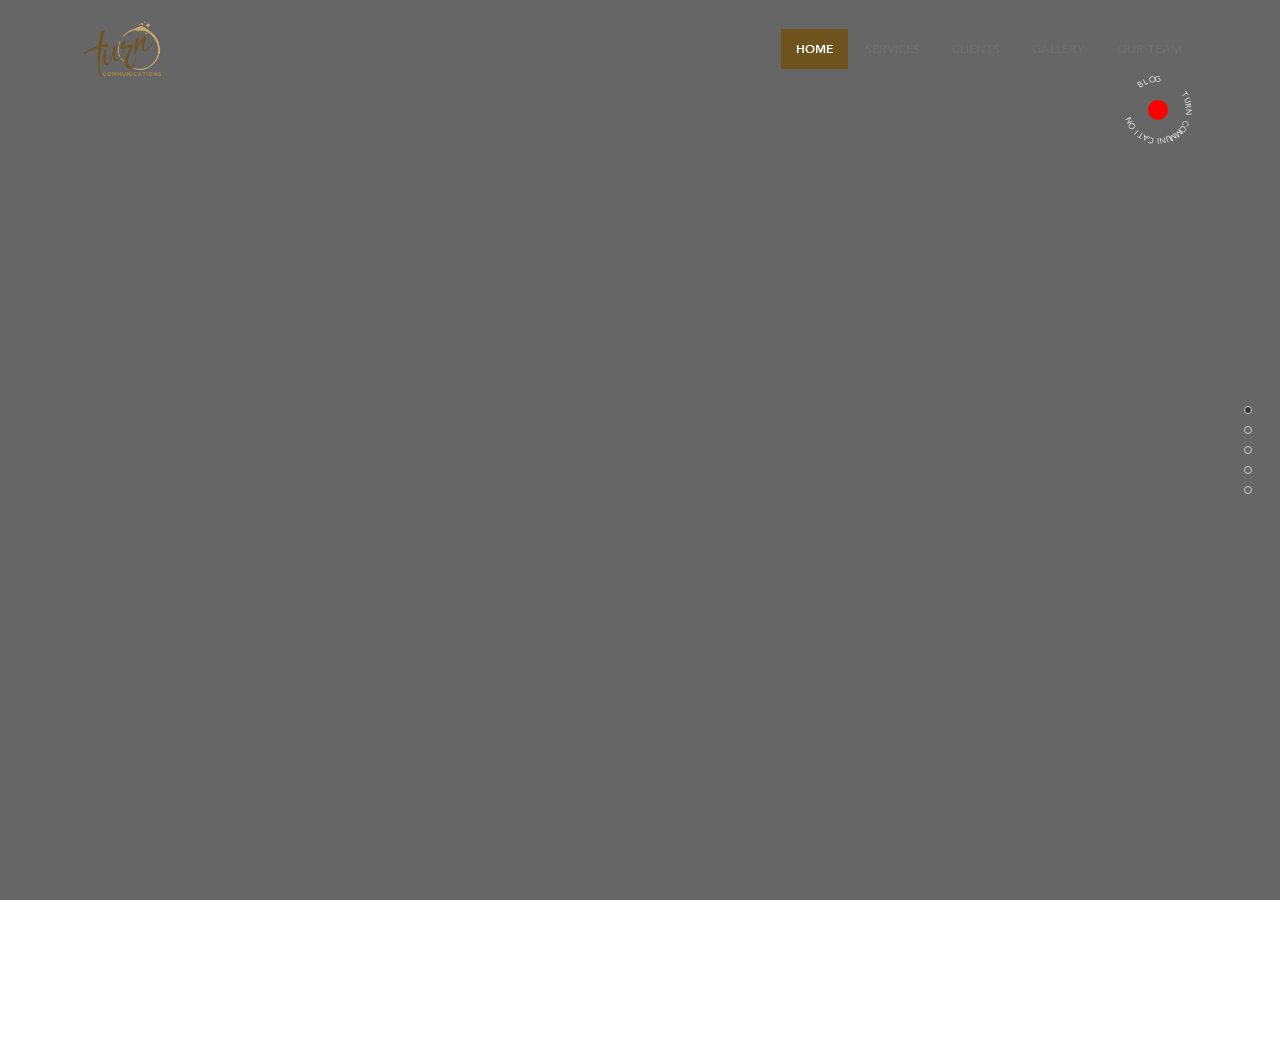
==== commit 5b8e8747: "done all issue without contact page" ====
--- a/index.html
+++ b/index.html
@@ -120,12 +120,6 @@
             <div class="bannerWrap banner_1">
                 <div class="container sectionShow">
                     <div class="bannerInner">
-                        <div class="tagTop tagTop_1">
-                            <p>
-                                <span>We always</span>
-                                <span><img src="assets/img/Turn-website_Home-page_17.png" alt="img"></span>
-                            </p>
-                        </div>
                         <div class="row align-items-center h100">
                             <div class="col-md-6 col-sm-12 col-12">
                                 <div class="bannerContent bannerLeftContent">
@@ -142,10 +136,9 @@
                                             </span>
                                         </h1>
                                         <div class="btnWrap">
-                                            <a href="#page4" class="btnGlob btnSolid btn_2"
-                                               data-parallax='{"y": 300}'>About
-                                                Us</a>
-                                            <a href="#page2" class="btnGlob btn_1"
+                                            <a href="#page5" class="btnGlob btnSolid btn_2"
+                                               data-parallax='{"y": 300}'>About Us</a>
+                                            <a href="#page4" class="btnGlob btn_1"
                                                data-parallax='{"y": 200}'>Portfolio</a>
                                         </div>
                                     </div>
@@ -184,13 +177,6 @@
             </div>
             <div class="container">
                 <div class="bannerInner">
-                    <div class="tagTop tagTop_2">
-                        <p>
-                            <span class="darkLight">Our Works</span>
-                            <span><img src="assets/img/Turn-website_Home-page_18.png" alt="img"></span>
-                        </p>
-                    </div>
-
                     <div class="row align-items-center h100">
                         <div class="col-md-6 col-sm-12 col-12">
                             <div class="bannerContent bannerLeftContent">
@@ -200,7 +186,7 @@
                                         <span class="l5 l5_1">folio</span>
                                     </h1>
                                     <div class="btnWrap">
-                                        <a href="#page1" class="btnGlob darkBtn btn_1">Service</a>
+                                        <a href="#page2" class="btnGlob darkBtn btn_1">Service</a>
                                         <a href="#page3" class="btnGlob btnSolid darkBtn btn_2">OUR CLIENTS</a>
                                     </div>
                                 </div>
@@ -355,12 +341,6 @@
         <div class="bannerWrap banner_3">
             <div class="container">
                 <div class="bannerInner">
-                    <div class="tagTop tagTop_3">
-                        <p>
-                            <span class="darkLight">Our Works</span>
-                            <span><img src="assets/img/Turn-website_Home-page_18.png" alt="img"></span>
-                        </p>
-                    </div>
                     <div class="row align-items-center h100">
                         <div class="col-md-6 col-sm-12 col-12">
                             <div class="bannerContent bannerLeftContent">
@@ -371,7 +351,7 @@
                                     </h1>
                                     <div class="btnWrap">
                                         <a href="#page2" class="btnGlob darkBtn btn_1">Portfolio</a>
-                                        <a href="#page4" class="btnGlob btnSolid darkBtn btn_2">OUR Team</a>
+                                        <a href="#page5" class="btnGlob btnSolid darkBtn btn_2">OUR Team</a>
                                     </div>
                                 </div>
                             </div>
@@ -508,19 +488,13 @@
         <div class="bannerWrap galleryBody banner_5">
             <div class="container">
                 <div class="bannerInner">
-                    <div class="tagTop tagTop_3">
-                        <p>
-                            <span class="darkLight">Gallery</span>
-                            <span><img src="assets/img/Turn-website_Home-page_18.png" alt="img"></span>
-                        </p>
-                    </div>
                     <div class="row h100">
                         <div class="col-md-12 col-sm-12 col-12">
                             <br>
                             <br>
                             <br>
                             <div class="serviceContentWrap galleryWrap">
-                                <h3 class="galleryTitle">OUR WORKS</h3>
+                                <h3 class="galleryTitle">Gallery</h3>
                                 <div class="row galleryRow">
                                     <div class="col-md-2 col-sm-3 col-6 galleryCol">
                                         <div class="galleryItem galleryItem_1">
@@ -739,12 +713,6 @@
         <div class="bannerWrap banner_4">
             <div class="container">
                 <div class="bannerInner">
-                    <div class="tagTop tagTop_4">
-                        <p>
-                            <span class="darkLight">Our Works</span>
-                            <span><img src="assets/img/Turn-website_Home-page_18.png" alt="img"></span>
-                        </p>
-                    </div>
                     <div class="row align-items-center h100">
                         <div class="col-md-6 col-sm-12 col-12">
                             <div class="bannerContent bannerLeftContent">
@@ -755,7 +723,7 @@
                                     </h1>
                                     <div class="btnWrap">
                                         <a href="#page3" class="btnGlob darkBtn btn_1">OUR CLIENTS</a>
-                                        <a href="#page1" class="btnGlob btnSolid darkBtn btn_2">Our Works</a>
+                                        <a href="#page4" class="btnGlob btnSolid darkBtn btn_2">Our Works</a>
                                     </div>
                                 </div>
                             </div>
@@ -779,26 +747,24 @@
                                                         <div class="col-lg-4 col-md-12 col-sm-4 col-12">
                                                             <div class="temImg">
                                                                 <div class="imgInner">
-                                                                    <img src="" alt="img" class="img-fluid">
+                                                                    <img src="./assets/img/team/Barna.png" alt="img"
+                                                                         class="img-fluid">
                                                                 </div>
                                                             </div>
                                                         </div>
                                                         <div class="col-lg-8 col-md-12 col-sm-8 col-12">
                                                             <div class="contentBox">
-                                                                <h6>The Leader | Muttakim Al Tias</h6>
-                                                                <p>One of the start-up creative agency teams in
-                                                                    Bangladesh with
-                                                                    very
-                                                                    agile operations High flexibility & capacity in
-                                                                    video
-                                                                    contents,
-                                                                    development, events and innovation. Highly
-                                                                    experienced
-                                                                    creative
-                                                                    team. Experience and in-depth understanding of the
-                                                                    brand.
-                                                                    Access
-                                                                    to International & National Resources.</p>
+                                                                <h6>Rubaiya Hasnat Barna</h6>
+                                                                <p>Passionate & dynamic copy digger</p>
+                                                                <p>Catchiness, crispiness, short to grab attentions,
+                                                                    adding spice and everything nice, she creates copy
+                                                                    with true passion and real sincerity. With dynamic
+                                                                    experience in her career history, from newspaper to
+                                                                    advertising agency, she has 6 years of writing
+                                                                    experience and 3 years of customer managing
+                                                                    experience. Her faster adapting ability in the
+                                                                    write-up satisfy the renowned brands like Ruchi,
+                                                                    Fresh, Honda, Lovello and many more.</p>
                                                             </div>
                                                         </div>
                                                     </div>
@@ -807,27 +773,110 @@
                                                     <div class="row teamSingleItemRow teamRev rightContent align-items-center">
                                                         <div class="col-lg-8 col-md-12 col-sm-8 col-12">
                                                             <div class="contentBox">
-                                                                <h6>The Mastermind | Muttakim Al Tias</h6>
-                                                                <p>One of the start-up creative agency teams in
-                                                                    Bangladesh with
-                                                                    very
-                                                                    agile operations High flexibility & capacity in
-                                                                    video
-                                                                    contents,
-                                                                    development, events and innovation. Highly
-                                                                    experienced
-                                                                    creative
-                                                                    team. Experience and in-depth understanding of the
-                                                                    brand.
-                                                                    Access
-                                                                    to International & National Resources.</p>
+                                                                <h6>Muttakim Al Tias</h6>
+                                                                <p>The all-round mastermind figure</p>
+                                                                <p>Jack of all trade and master of all the advertising
+                                                                    tactics. He turned the proverb over. He is the
+                                                                    sleepless man who holds the 360 skills in
+                                                                    advertising media and covers our team as a shield.
+                                                                    The man without crown has top-notch history of
+                                                                    career covered the prominent brands named,
+                                                                    Grameenphone, Robi etc. who are leading the market
+                                                                    since its beginning. His 12 years of experience
+                                                                    drives the kid, Turn Communication to grow faster in
+                                                                    few years.</p>
                                                             </div>
                                                         </div>
                                                         <div class="col-lg-4 col-md-12 col-sm-4 col-12">
                                                             <div class="temImg">
                                                                 <div class="imgInner">
-                                                                    <img src="" alt="img" class="img-fluid">
+                                                                    <img src="./assets/img/team/Tias.png" alt="img" class="img-fluid">
                                                                 </div>
+                                                            </div>
+                                                        </div>
+                                                    </div>
+                                                </div>
+                                                <div class="carouselItem">
+                                                    <div class="row teamSingleItemRow teamRow_1 align-items-center">
+                                                        <div class="col-lg-4 col-md-12 col-sm-4 col-12">
+                                                            <div class="temImg">
+                                                                <div class="imgInner">
+                                                                    <img src="./assets/img/team/Sabbir.png" alt="img"
+                                                                         class="img-fluid">
+                                                                </div>
+                                                            </div>
+                                                        </div>
+                                                        <div class="col-lg-8 col-md-12 col-sm-8 col-12">
+                                                            <div class="contentBox">
+                                                                <h6>Ahmmed Hossain Sabbir</h6>
+                                                                <p>A man with creative intelligence. Started career in
+                                                                    2010, his masterpieces for British American Tobacco,
+                                                                    Western Union Money Transfer, Nokia, Banglalink,
+                                                                    Grameenphone, Air Asia and many more local and
+                                                                    foreign clienteles leave everyone in awe. Having
+                                                                    robust experience of the most prominent agencies
+                                                                    like Grey, Carrot Communication and Roebuck
+                                                                    Communications, he emerges as a specialist in any
+                                                                    kind of branding. Moreover, he loves no excuse while
+                                                                    delivering any project. Our creative leader always
+                                                                    on his toes to take us on the right path.</p>
+                                                            </div>
+                                                        </div>
+                                                    </div>
+                                                </div>
+                                                <div class="carouselItem">
+                                                    <div class="row teamSingleItemRow teamRev rightContent align-items-center">
+                                                        <div class="col-lg-8 col-md-12 col-sm-8 col-12">
+                                                            <div class="contentBox">
+                                                                <h6>Safwan Hossain</h6>
+                                                                <p>A cool-headed digital geek.</p>
+                                                                <p>Almost four years, with profound devotion and
+                                                                    enormous strategies he establishes his presence in
+                                                                    the advertising world by working with numerous giant
+                                                                    brands like Krispy kreme, Orion Group, Grameenphone,
+                                                                    Robi, Bashundhara Group, Bangladesh Football
+                                                                    Federation and counting on. His thirst for absorbing
+                                                                    knowledge and excellent skill of managing the
+                                                                    tasklists and communications in cool-head, set him
+                                                                    as a network-savvy. He is also renowned for his
+                                                                    always-in-time habit and never-miss-deadlines.
+                                                                </p>
+                                                            </div>
+                                                        </div>
+                                                        <div class="col-lg-4 col-md-12 col-sm-4 col-12">
+                                                            <div class="temImg">
+                                                                <div class="imgInner">
+                                                                    <img src="./assets/img/team/Shafwan.png" alt="img"
+                                                                         class="img-fluid">
+                                                                </div>
+                                                            </div>
+                                                        </div>
+                                                    </div>
+                                                </div>
+                                                <div class="carouselItem">
+                                                    <div class="row teamSingleItemRow teamRev rightContent align-items-center">
+                                                        <div class="col-lg-4 col-md-12 col-sm-4 col-12">
+                                                            <div class="temImg">
+                                                                <div class="imgInner">
+                                                                    <img src="./assets/img/team/Jubo.png" alt="img"
+                                                                         class="img-fluid">
+                                                                </div>
+                                                            </div>
+                                                        </div>
+                                                        <div class="col-lg-8 col-md-12 col-sm-8 col-12">
+                                                            <div class="contentBox">
+                                                                <h6>Md. Zubayer Hossain</h6>
+                                                                <p>The true magician.</p>
+                                                                <p>Accumulating the robust editing skill by delivering
+                                                                    his magic to the top brands like Grameenphone,
+                                                                    Yamaha Motorcycle, Food Panda, Fresh and so on, he
+                                                                    turns every heads waving his wand. His extreme level
+                                                                    of hard work and dedication served to the prominent
+                                                                    agencies and productions houses like Roebuck
+                                                                    Communications, Drop out Production and others,
+                                                                    advance him as an outstanding Video Editor. We all
+                                                                    know him as work maniac.
+                                                                </p>
                                                             </div>
                                                         </div>
                                                     </div>
--- a/assets/css/styte.css
+++ b/assets/css/styte.css
@@ -137,7 +137,7 @@
   .header .navbar {
     padding: 0; }
     .header .navbar .logo a img {
-      max-width: 60px;
+      max-width: 80px;
       width: 100%; }
     .header .navbar .hamburger {
       padding: 0;
@@ -207,7 +207,7 @@
     left: 0; }
   .video_bg #myVideo {
     min-width: 100%;
-    min-height: 100%;
+    min-height: 100vh;
     height: auto;
     width: auto;
     max-width: 100%;
@@ -560,11 +560,9 @@
   .teamContentWrap .temImg .imgInner {
     max-width: 200px;
     width: 100%;
-    height: 220px;
     border: 1px solid #333; }
     .teamContentWrap .temImg .imgInner img {
-      width: 100%;
-      height: 100%; }
+      width: 100%; }
 
 .bannerInnerClientWrap .circleText {
   top: 60px; }
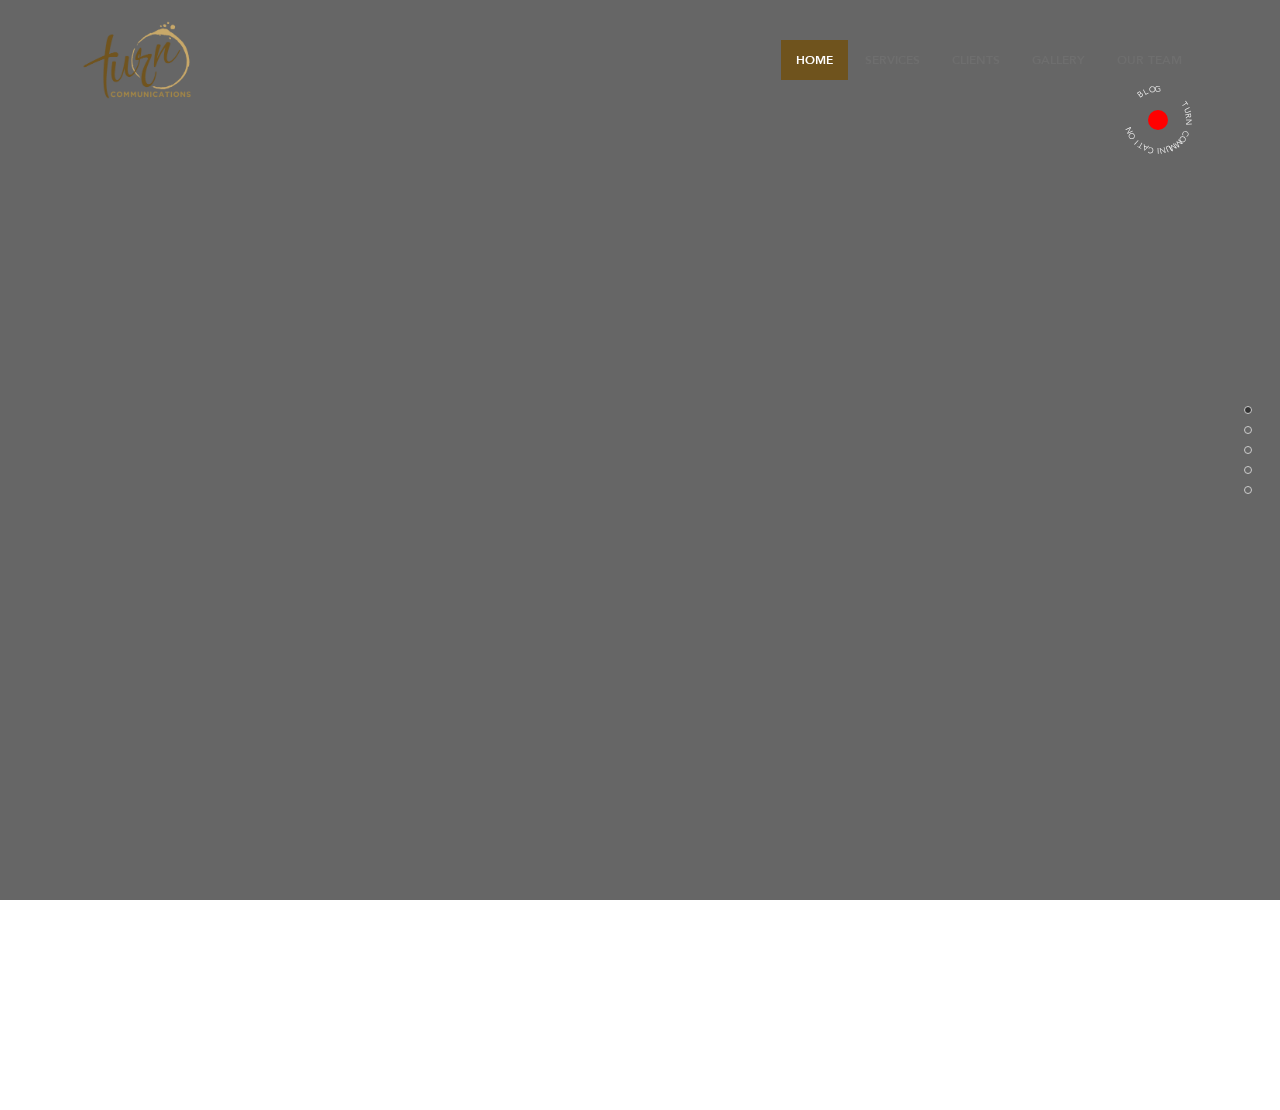
==== commit 2d9c05a8: "Update index.html" ====
--- a/index.html
+++ b/index.html
@@ -854,7 +854,7 @@
                                                     </div>
                                                 </div>
                                                 <div class="carouselItem">
-                                                    <div class="row teamSingleItemRow teamRev rightContent align-items-center">
+                                                    <div class="row teamSingleItemRow rightContent align-items-center">
                                                         <div class="col-lg-4 col-md-12 col-sm-4 col-12">
                                                             <div class="temImg">
                                                                 <div class="imgInner">
--- a/assets/css/styte.css
+++ b/assets/css/styte.css
@@ -137,7 +137,7 @@
   .header .navbar {
     padding: 0; }
     .header .navbar .logo a img {
-      max-width: 80px;
+      max-width: 110px;
       width: 100%; }
     .header .navbar .hamburger {
       padding: 0;
@@ -223,7 +223,7 @@
   width: 100% !important; }
   .bannerWrap .bgShape {
     position: absolute;
-    bottom: 0;
+    bottom: -70px;
     left: 0;
     width: 100%;
     -webkit-animation: fadeOutDown 1s both;
@@ -367,7 +367,7 @@
 
 .circleTextBox {
   position: absolute;
-  top: 70px;
+  top: 80px;
   left: 0;
   width: 100%;
   z-index: 11; }
@@ -1073,6 +1073,8 @@
 
 /*End @media (max-width: 991px) */
 @media (max-width: 767px) {
+  .header .navbar .logo a img {
+    max-width: 60px; }
   html, body {
     overflow: initial; }
   #pagepiling .section {
@@ -1134,6 +1136,8 @@
     -webkit-box-shadow: 0px 2px 15px rgba(0, 0, 0, 0.1);
     box-shadow: 0px 2px 15px rgba(0, 0, 0, 0.1); }
   .header.fixdHeader .navbar .hamburger .bar_icon .bar {
-    background: #222; } }
+    background: #222; }
+  .contentBox {
+    margin-bottom: 21px; } }
 
 /*End @media (max-width: 767px) */
